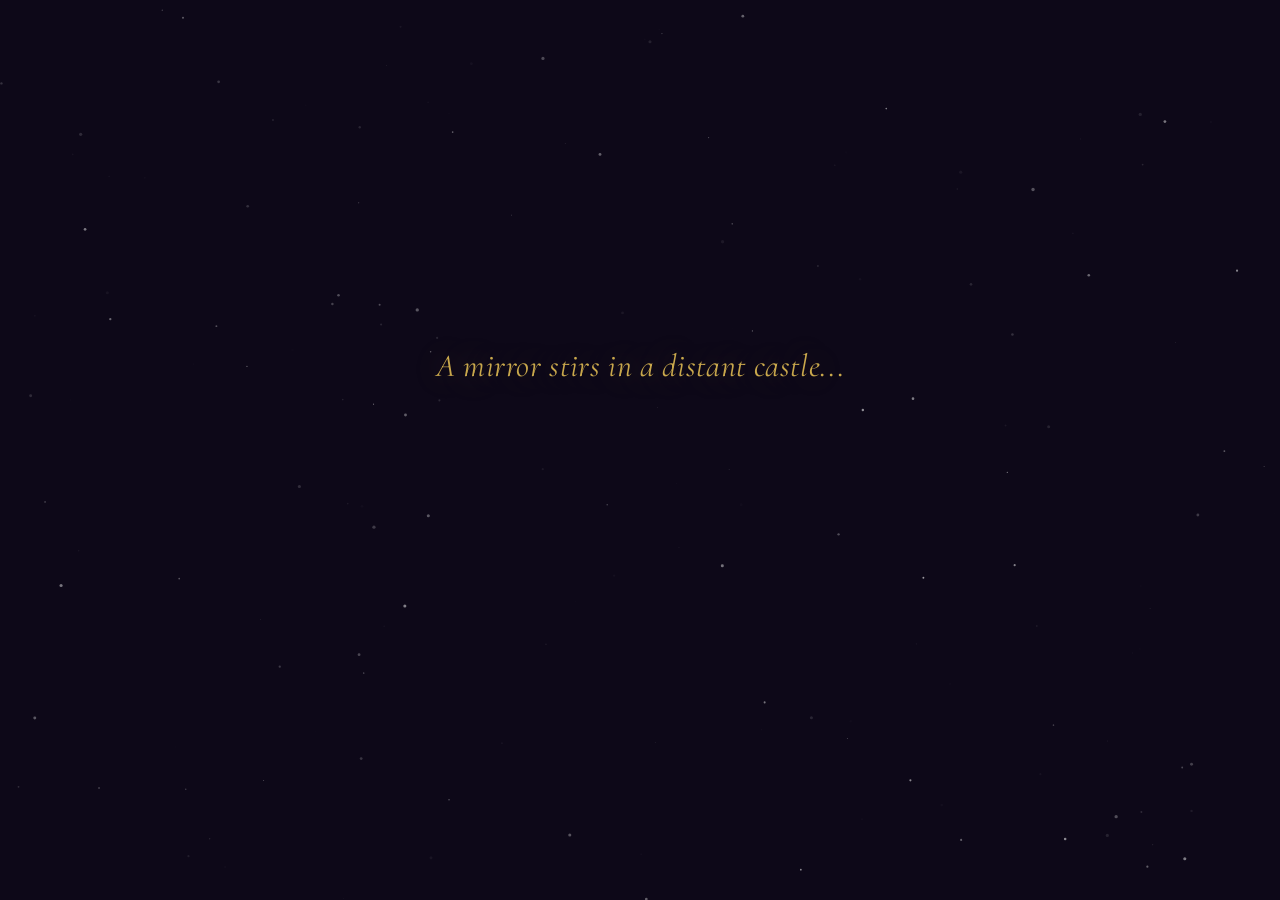
==== ceremony.html @ 2cd2592f "Add files via upload" ====
<!DOCTYPE html>
<html lang="en">
<head>
<meta charset="UTF-8">
<meta name="viewport" content="width=device-width, initial-scale=1.0, maximum-scale=1.0, user-scalable=no">
<meta name="apple-mobile-web-app-capable" content="yes">
<meta name="theme-color" content="#0D0818">
<link rel="manifest" href="manifest.json">
<title>The Royal Ceremony ✦ Princess Quiz</title>
<link href="https://fonts.googleapis.com/css2?family=Cinzel:wght@400;600;700;900&family=Cormorant+Garamond:ital,wght@0,300;0,400;0,600;1,300;1,400;1,600&family=Cormorant+Unicase:wght@300;400;600&family=Dancing+Script:wght@400;600;700&display=swap" rel="stylesheet">
<style>
*{margin:0;padding:0;box-sizing:border-box;-webkit-tap-highlight-color:transparent}
:root{--gold:#C9A84C;--gold-light:#F0D080;--gold-dim:#8B6914;--purple-deep:#0D0818;--cream:#F5EDD8;--cream-dim:#C8B99A}
html,body{width:100%;height:100%;overflow:hidden;background:var(--purple-deep);font-family:'Cormorant Garamond',serif;color:var(--cream)}
#starfield{position:fixed;inset:0;pointer-events:none;z-index:0}
#app{position:relative;width:100%;height:100%;z-index:1;overflow:hidden}
#intro{position:absolute;inset:0;display:flex;flex-direction:column;align-items:center;justify-content:center;padding:24px;z-index:5}
.intro-line{font-family:'Cormorant Garamond',serif;font-style:italic;font-size:clamp(20px,4.5vw,32px);color:var(--gold);text-align:center;line-height:1.5;max-width:600px;opacity:0;letter-spacing:0.02em;text-shadow:0 0 30px rgba(201,168,76,0.4);margin:8px 0}
.intro-line.visible{animation:lineFade 1.4s ease forwards}
@keyframes lineFade{from{opacity:0;transform:translateY(8px)}to{opacity:1;transform:translateY(0)}}
.intro-line.large{font-family:'Dancing Script',cursive;font-size:clamp(28px,6vw,44px);color:var(--gold-light);font-style:normal;margin-top:30px}
#intro-tap-hint{position:absolute;bottom:40px;left:50%;transform:translateX(-50%);font-family:'Cinzel',serif;font-size:11px;letter-spacing:0.3em;color:var(--gold-dim);text-transform:uppercase;opacity:0}
#intro-tap-hint.show{animation:tapPulse 2.5s ease-in-out infinite}
@keyframes tapPulse{0%,100%{opacity:0.4}50%{opacity:0.9}}
.scene{position:absolute;inset:0;display:flex;flex-direction:column;align-items:center;justify-content:center;padding:20px;opacity:0;pointer-events:none;transition:opacity 0.7s ease}
.scene.active{opacity:1;pointer-events:all}
.scene-title{font-family:'Cinzel',serif;font-size:clamp(10px,2vw,14px);color:var(--gold);letter-spacing:0.25em;text-transform:uppercase;margin-bottom:6px;text-align:center;opacity:0.7}
.scene-heading{font-family:'Cinzel',serif;font-size:clamp(20px,4.5vw,40px);color:var(--cream);text-align:center;line-height:1.2;margin-bottom:8px;text-shadow:0 0 40px rgba(201,168,76,0.5)}
.scene-sub{font-family:'Cormorant Garamond',serif;font-style:italic;font-size:clamp(13px,2.2vw,18px);color:var(--cream-dim);text-align:center;line-height:1.5;max-width:560px;margin-bottom:20px}
.gold-divider{width:120px;height:1px;background:linear-gradient(90deg,transparent,var(--gold),transparent);margin:10px auto}
.btn-royal{font-family:'Cinzel',serif;font-size:clamp(12px,1.8vw,15px);letter-spacing:0.15em;color:var(--purple-deep);background:linear-gradient(135deg,var(--gold-light),var(--gold),var(--gold-dim));border:none;padding:13px 32px;border-radius:2px;cursor:pointer;min-height:48px;min-width:160px;box-shadow:0 4px 20px rgba(201,168,76,0.4);transition:all 0.3s;text-transform:uppercase}
.btn-royal:hover{transform:translateY(-2px);box-shadow:0 8px 30px rgba(201,168,76,0.6)}
.btn-royal:disabled{opacity:0.35;pointer-events:none;cursor:default}
.orn-frame{border:1px solid var(--gold-dim);padding:28px 32px;background:rgba(13,8,24,0.65);backdrop-filter:blur(10px);position:relative;max-width:680px;width:100%}
.orn-frame::before,.orn-frame::after{content:'✦';position:absolute;color:var(--gold);font-size:18px;opacity:0.6}
.orn-frame::before{top:-10px;left:50%;transform:translateX(-50%)}
.orn-frame::after{bottom:-10px;left:50%;transform:translateX(-50%)}
.royal-seal{width:72px;height:72px;margin:0 auto 14px;border:2px solid var(--gold-dim);border-radius:50%;display:flex;align-items:center;justify-content:center;font-size:32px;background:radial-gradient(circle,rgba(201,168,76,0.15),transparent);animation:sealPulse 3s ease-in-out infinite}
@keyframes sealPulse{0%,100%{box-shadow:0 0 20px rgba(201,168,76,0.3)}50%{box-shadow:0 0 40px rgba(201,168,76,0.7)}}
#name-input{font-family:'Cormorant Unicase',serif;font-size:clamp(22px,4vw,34px);color:var(--gold-light);background:transparent;border:none;border-bottom:1px solid var(--gold-dim);text-align:center;width:100%;max-width:320px;padding:8px 0;outline:none;margin:16px auto;display:block}
.color-grid{display:grid;grid-template-columns:repeat(4,1fr);gap:14px;max-width:440px;width:100%;margin:0 auto 16px}
.color-swatch{aspect-ratio:1;border-radius:50%;cursor:pointer;border:3px solid transparent;transition:all 0.3s;display:flex;align-items:center;justify-content:center;min-height:54px}
.color-swatch::after{content:'✦';color:white;font-size:20px;opacity:0;transition:opacity 0.3s}
.color-swatch.selected{border-color:var(--gold-light);box-shadow:0 0 22px rgba(201,168,76,0.7)}
.color-swatch.selected::after{opacity:1}
.color-label{font-family:'Cormorant Garamond',serif;font-size:11px;color:var(--cream-dim);text-align:center;margin-top:4px}
.emblem-grid{display:grid;grid-template-columns:repeat(4,1fr);gap:8px;max-width:620px;width:100%;margin:0 auto 14px;overflow-y:auto;max-height:340px;padding-right:4px}
.emblem-grid::-webkit-scrollbar{width:3px}.emblem-grid::-webkit-scrollbar-thumb{background:var(--gold-dim)}
.emblem-card{border:1px solid rgba(139,105,20,0.4);background:rgba(0,0,0,0.3);border-radius:4px;padding:8px 6px;cursor:pointer;transition:all 0.25s;display:flex;flex-direction:column;align-items:center}
.emblem-card img{width:100%;max-height:78px;object-fit:contain}
.e-name{font-family:'Cinzel',serif;font-size:8.5px;letter-spacing:0.08em;color:var(--gold-dim);text-align:center;margin-top:4px;text-transform:uppercase}
.e-meaning{font-family:'Cormorant Garamond',serif;font-style:italic;font-size:8px;color:var(--cream-dim);text-align:center}
.emblem-card.selected{border-color:var(--gold);background:rgba(201,168,76,0.1);box-shadow:0 0 16px rgba(201,168,76,0.35)}
.motto-options{display:flex;flex-direction:column;gap:7px;max-width:520px;width:100%;margin:0 auto 14px}
.motto-btn{font-family:'Cormorant Garamond',serif;font-style:italic;font-size:clamp(13px,2.2vw,16px);color:var(--cream);background:rgba(255,255,255,0.03);border:1px solid rgba(139,105,20,0.5);padding:11px 18px;cursor:pointer;border-radius:2px;transition:all 0.25s;min-height:48px;text-align:left}
.motto-btn:hover,.motto-btn.selected{background:rgba(201,168,76,0.12);border-color:var(--gold);color:var(--gold-light)}
#motto-custom{font-family:'Dancing Script',cursive;font-size:18px;color:var(--gold-light);background:rgba(255,255,255,0.04);border:1px solid var(--gold-dim);padding:10px 14px;width:100%;max-width:520px;outline:none;border-radius:2px;margin-top:4px;display:none}

/* === BANNER (S5) — properly centered === */
.banner-stage{display:flex;justify-content:center;align-items:flex-start;width:100%;margin:0 auto}
.flag-pole{width:5px;height:480px;background:linear-gradient(180deg,var(--gold),var(--gold-dim));box-shadow:2px 0 6px rgba(0,0,0,0.4);flex-shrink:0;margin-top:20px}
.banner-wrap{position:relative;width:280px;height:417px;flex-shrink:0}
.banner-color-bg{position:absolute;inset:0;border-radius:2px}
.banner-gray-img{position:absolute;inset:0;width:100%;height:100%;object-fit:cover;mix-blend-mode:multiply;pointer-events:none}
.banner-top-img{position:absolute;inset:0;width:100%;height:100%;object-fit:cover;pointer-events:none}
/* Emblem: dropped DOWN to land in medallion ring (which sits at ~46% of banner height) */
.banner-emblem-img{position:absolute;top:46%;left:50%;transform:translate(-50%,-50%);width:30%;height:30%;object-fit:contain;pointer-events:none;filter:drop-shadow(0 2px 8px rgba(0,0,0,0.5));z-index:10}
/* MOTTO: deep burgundy (heraldic ink), bold Cinzel, centered on cream cloth */
.banner-motto-txt{position:absolute;top:8%;left:13%;right:13%;text-align:center;font-family:'Cinzel',serif;font-weight:700;font-size:clamp(9px,1.1vw,13px);letter-spacing:0.04em;color:#3a0a0a;text-shadow:0 1px 0 rgba(255,255,255,0.4);line-height:1.3;pointer-events:none;z-index:10;overflow:hidden;display:-webkit-box;-webkit-line-clamp:2;-webkit-box-orient:vertical}

#s6{padding:0;overflow:hidden}
.chamber-outer{position:relative;width:100%;height:100%;display:flex;flex-direction:column}
.chamber-header{display:flex;align-items:center;justify-content:space-between;padding:8px 16px;background:rgba(13,8,24,0.88);backdrop-filter:blur(6px);border-bottom:1px solid var(--gold-dim);z-index:20;flex-shrink:0;gap:8px}
.chamber-name{font-family:'Cinzel',serif;font-size:clamp(10px,1.8vw,14px);color:var(--gold);letter-spacing:0.15em;flex:1;text-align:center}
.ch-nav{font-family:'Cinzel',serif;font-size:10px;color:var(--gold-dim);background:transparent;border:1px solid var(--gold-dim);padding:5px 12px;cursor:pointer;border-radius:2px;min-height:32px;white-space:nowrap;transition:all 0.2s}
.ch-nav:hover{color:var(--gold);border-color:var(--gold)}
.ch-done{font-family:'Cinzel',serif;font-size:11px;font-weight:700;color:var(--purple-deep);background:linear-gradient(135deg,var(--gold-light),var(--gold));border:none;padding:6px 18px;cursor:pointer;border-radius:2px;min-height:32px;letter-spacing:0.1em;text-transform:uppercase}
.chamber-body{display:flex;flex:1;overflow:hidden;min-height:0}
.picker-panel{width:200px;min-width:180px;background:rgba(10,6,20,0.94);backdrop-filter:blur(8px);border-right:1px solid var(--gold-dim);display:flex;flex-direction:column;overflow:hidden;flex-shrink:0}
.picker-tabs{display:flex;border-bottom:1px solid var(--gold-dim);flex-shrink:0}
.picker-tab{flex:1;font-family:'Cinzel',serif;font-size:9px;letter-spacing:0.08em;color:var(--gold-dim);padding:10px 4px;text-align:center;cursor:pointer;border:none;background:transparent;text-transform:uppercase;transition:all 0.2s;border-bottom:2px solid transparent}
.picker-tab.active{color:var(--gold);border-bottom-color:var(--gold)}
.picker-scroll{flex:1;overflow-y:auto;padding:8px;display:flex;flex-direction:column;gap:6px}
.picker-scroll::-webkit-scrollbar{width:3px}.picker-scroll::-webkit-scrollbar-thumb{background:var(--gold-dim);border-radius:2px}
.adorn-thumb{width:100%;cursor:pointer;border:2px solid transparent;border-radius:3px;transition:all 0.2s;object-fit:contain;background:rgba(0,0,0,0.2);display:block}
.adorn-thumb:hover{border-color:rgba(201,168,76,0.4)}
.adorn-thumb.chosen{border-color:var(--gold);box-shadow:0 0 10px rgba(201,168,76,0.4);background:rgba(201,168,76,0.08)}
.scene-stage{flex:1;position:relative;overflow:hidden;min-width:0;background:#060310;display:flex;align-items:center;justify-content:center}
.chamber-frame{position:relative;aspect-ratio:1.792 / 1;width:100%;max-height:100%;max-width:100%}
.chamber-bg{position:absolute;inset:0;width:100%;height:100%;object-fit:cover;display:block}
.placed-items{position:absolute;inset:0;pointer-events:none}
.placed-item{position:absolute;object-fit:contain;cursor:grab;filter:drop-shadow(2px 6px 14px rgba(0,0,0,0.7));pointer-events:all;transition:transform 0.4s cubic-bezier(0.34,1.56,0.64,1)}
.placed-item.placing{animation:itemDrop 0.5s cubic-bezier(0.34,1.56,0.64,1) forwards}
@keyframes itemDrop{0%{transform:scale(0) rotate(-15deg);opacity:0}60%{transform:scale(1.15) rotate(5deg)}100%{transform:scale(1) rotate(0);opacity:1}}
.placed-item:active{cursor:grabbing}

/* === S7 CORONATION — centered using flex layout, no inline overrides === */
#s7{padding:20px}
.s7-content{display:flex;flex-direction:column;align-items:center;justify-content:center;width:100%;max-width:600px;margin:0 auto;text-align:center}
.mirror-frame{width:min(440px,90vw);border:3px solid var(--gold);background:rgba(13,8,24,0.75);padding:30px 28px;box-shadow:0 0 60px rgba(201,168,76,0.4);position:relative;margin:0 auto;text-align:center}
.mirror-frame::before{content:'✦ ✦ ✦';position:absolute;top:-14px;left:50%;transform:translateX(-50%);background:var(--purple-deep);padding:0 12px;font-size:12px;color:var(--gold);letter-spacing:8px}
.royal-title-display{font-family:'Cinzel',serif;font-weight:700;font-size:clamp(15px,2.8vw,22px);color:var(--gold-light);line-height:1.7;text-shadow:0 0 20px rgba(201,168,76,0.6);margin:14px auto;text-align:center}
.mirror-voice{font-family:'Cormorant Garamond',serif;font-style:italic;font-size:clamp(13px,2.2vw,17px);color:var(--cream-dim);line-height:1.6;text-align:center}
.s7-button-wrap{display:flex;justify-content:center;width:100%;margin-top:24px}

.quiz-herald{font-family:'Cinzel',serif;font-size:clamp(16px,3.5vw,32px);color:var(--cream);text-align:center;animation:heralPulse 2s ease-in-out infinite}
@keyframes heralPulse{0%,100%{opacity:0.8}50%{opacity:1;text-shadow:0 0 30px rgba(201,168,76,0.8)}}
.progress-dots{position:fixed;bottom:14px;left:50%;transform:translateX(-50%);display:flex;gap:8px;z-index:100}
.pdot{width:6px;height:6px;border-radius:50%;background:rgba(201,168,76,0.15);border:1px solid var(--gold-dim);transition:all 0.3s}
.pdot.done{background:var(--gold-dim)}.pdot.active{background:var(--gold);box-shadow:0 0 8px rgba(201,168,76,0.6);transform:scale(1.4)}
@keyframes sparkleFloat{0%{opacity:0;transform:translateY(0) scale(0)}20%{opacity:1;transform:translateY(-10px) scale(1)}100%{opacity:0;transform:translateY(-60px) scale(0.5)}}
.sparkle{position:fixed;pointer-events:none;z-index:999;animation:sparkleFloat 1.2s ease forwards;font-size:16px}
@media(max-width:600px){.picker-panel{width:150px;min-width:130px}.emblem-grid{grid-template-columns:repeat(3,1fr)}}
</style>
</head>
<body>
<canvas id="starfield"></canvas>
<div id="app">
<div class="progress-dots" id="pdots"></div>
<div id="intro">
  <div class="intro-line" id="intro-line-1">A mirror stirs in a distant castle...</div>
  <div class="intro-line" id="intro-line-2">It has been waiting for someone.</div>
  <div class="intro-line large" id="intro-line-3">Tell it thy name.</div>
  <div id="intro-tap-hint">✦ Tap to begin ✦</div>
</div>
<div class="scene" id="s1">
  <div class="orn-frame" style="text-align:center;max-width:500px">
    <div class="scene-title">Scene the First</div>
    <div class="royal-seal">📜</div>
    <div class="scene-heading">A Royal Summons</div>
    <div class="gold-divider"></div>
    <div class="scene-sub">Hear ye, hear ye! A princess of great destiny hath been summoned to these royal halls. What is thy name, noble one?</div>
    <input type="text" id="name-input" placeholder="Thy Name" value="Guapa" autocomplete="off" spellcheck="false">
    <div style="margin-top:22px"><button class="btn-royal" onclick="goTo(2)">I Answer the Summons</button></div>
  </div>
</div>
<div class="scene" id="s2">
  <div class="orn-frame" style="max-width:540px">
    <div class="scene-title" style="text-align:center">Scene the Second</div>
    <div class="scene-heading">Choose Thy Royal Colors</div>
    <div class="gold-divider"></div>
    <div class="scene-sub">Every royal house bears its colors with pride. Choose two jewel tones that shall adorn thy kingdom.</div>
    <div class="color-grid">
      <div><div class="color-swatch" data-color="#9B59B6" data-name="Amethyst" style="background:#9B59B6" onclick="pickColor(this)"></div><div class="color-label">Amethyst</div></div>
      <div><div class="color-swatch" data-color="#2980B9" data-name="Sapphire" style="background:#2980B9" onclick="pickColor(this)"></div><div class="color-label">Sapphire</div></div>
      <div><div class="color-swatch" data-color="#C0392B" data-name="Ruby" style="background:#C0392B" onclick="pickColor(this)"></div><div class="color-label">Ruby</div></div>
      <div><div class="color-swatch" data-color="#27AE60" data-name="Emerald" style="background:#27AE60" onclick="pickColor(this)"></div><div class="color-label">Emerald</div></div>
      <div><div class="color-swatch" data-color="#E67E22" data-name="Topaz" style="background:#E67E22" onclick="pickColor(this)"></div><div class="color-label">Topaz</div></div>
      <div><div class="color-swatch" data-color="#E91E63" data-name="Rose" style="background:#E91E63" onclick="pickColor(this)"></div><div class="color-label">Rose</div></div>
      <div><div class="color-swatch" data-color="#00BCD4" data-name="Aquamarine" style="background:#00BCD4" onclick="pickColor(this)"></div><div class="color-label">Aquamarine</div></div>
      <div><div class="color-swatch" data-color="#F9A825" data-name="Sunstone" style="background:#F9A825" onclick="pickColor(this)"></div><div class="color-label">Sunstone</div></div>
    </div>
    <div id="color-status" style="font-family:'Cormorant Garamond',serif;font-style:italic;font-size:14px;color:var(--gold);text-align:center;min-height:20px;margin-bottom:14px"></div>
    <div style="text-align:center"><button class="btn-royal" id="color-btn" onclick="goTo(3)" disabled>These Are My Colors</button></div>
  </div>
</div>
<div class="scene" id="s3">
  <div style="max-width:660px;width:100%;text-align:center">
    <div class="scene-title">Scene the Third</div>
    <div class="scene-heading">Choose Thy Royal Symbol</div>
    <div class="gold-divider" style="margin-bottom:10px"></div>
    <div class="scene-sub" style="margin-bottom:10px">What emblem shall represent thy house?</div>
    <div class="emblem-grid" id="emblem-grid"></div>
    <div id="emblem-chosen" style="font-family:'Cormorant Garamond',serif;font-style:italic;font-size:15px;color:var(--gold);min-height:20px;margin-bottom:10px"></div>
    <button class="btn-royal" id="emblem-btn" onclick="goTo(4)" disabled>This Is My Symbol</button>
  </div>
</div>
<div class="scene" id="s4">
  <div class="orn-frame" style="max-width:580px">
    <div class="scene-title" style="text-align:center">Scene the Fourth</div>
    <div class="scene-heading">Choose Thy Royal Motto</div>
    <div class="gold-divider"></div>
    <div class="scene-sub">What words shall thy kingdom live by?</div>
    <div class="motto-options">
      <button class="motto-btn" onclick="pickMotto(this,'Courage above all, kindness within')">"Courage above all, kindness within"</button>
      <button class="motto-btn" onclick="pickMotto(this,'By grace and wonder shall we prevail')">"By grace and wonder shall we prevail"</button>
      <button class="motto-btn" onclick="pickMotto(this,'Light in the darkness, hope in the storm')">"Light in the darkness, hope in the storm"</button>
      <button class="motto-btn" onclick="pickMotto(this,'In love and truth our kingdom endures')">"In love and truth our kingdom endures"</button>
      <button class="motto-btn" onclick="pickMotto(this,'Adventurous of heart, fierce of spirit')">"Adventurous of heart, fierce of spirit"</button>
      <button class="motto-btn" onclick="pickMotto(this,'custom')">✍ Write mine own motto...</button>
    </div>
    <input type="text" id="motto-custom" placeholder="Write thy motto here..." oninput="customMottoTyped(this)">
    <div style="text-align:center;margin-top:14px"><button class="btn-royal" id="motto-btn" onclick="goTo(5)" disabled>This Is My Motto</button></div>
  </div>
</div>
<div class="scene" id="s5">
  <div style="text-align:center;width:100%;max-width:680px;margin:0 auto">
    <div class="scene-title">Scene the Fifth</div>
    <div class="scene-heading">Behold! The Royal Banner</div>
    <div class="gold-divider"></div>
    <div class="scene-sub" id="flag-herald" style="margin-bottom:12px"></div>
    <div class="banner-stage">
      <div class="flag-pole"></div>
      <div class="banner-wrap" id="banner-wrap">
        <div class="banner-color-bg" id="banner-color-bg"></div>
        <img class="banner-gray-img" src="assets/banner/banner-grayscale.png" alt="">
        <img class="banner-top-img" src="assets/banner/banner-skeleton.png" alt="">
        <img class="banner-emblem-img" id="banner-emblem-img" src="" alt="">
        <div class="banner-motto-txt" id="banner-motto-txt"></div>
      </div>
    </div>
    <div style="margin-top:20px"><button class="btn-royal" onclick="goTo(6)">Proceed to My Royal Chamber</button></div>
  </div>
</div>
<div class="scene" id="s6">
  <div class="chamber-outer">
    <div class="chamber-header">
      <button class="ch-nav" onclick="prevChamber()">◂ Prev</button>
      <span class="chamber-name" id="chamber-name-disp"></span>
      <button class="ch-nav" onclick="nextChamber()">Next ▸</button>
      <button class="ch-done" onclick="goTo(7)">Done ✦</button>
    </div>
    <div class="chamber-body">
      <div class="picker-panel">
        <div class="picker-tabs">
          <button class="picker-tab active" id="tab-dress" onclick="switchTab('dress')">Dress</button>
          <button class="picker-tab" id="tab-tiara" onclick="switchTab('tiara')">Tiara</button>
          <button class="picker-tab" id="tab-shoes" onclick="switchTab('shoes')">Shoes</button>
        </div>
        <div class="picker-scroll" id="picker-scroll"></div>
      </div>
      <div class="scene-stage">
        <div class="chamber-frame" id="chamber-frame">
          <img class="chamber-bg" id="chamber-bg" src="" alt="">
          <div class="placed-items" id="placed-items"></div>
        </div>
      </div>
    </div>
  </div>
</div>
<div class="scene" id="s7">
  <div class="s7-content">
    <div class="scene-title">Scene the Seventh</div>
    <div class="scene-heading">The Royal Mirror Speaks</div>
    <div class="gold-divider"></div>
    <div class="mirror-frame">
      <div class="mirror-voice">Gaze upon thyself, noble one. The mirror reveals what hath always been true:</div>
      <div class="gold-divider"></div>
      <div class="royal-title-display" id="full-title-display"></div>
      <div class="gold-divider"></div>
      <div class="mirror-voice" id="coronation-voice"></div>
    </div>
    <div class="s7-button-wrap"><button class="btn-royal" onclick="goTo(8)">I Accept My Crown</button></div>
  </div>
</div>
<div class="scene" id="s8">
  <div style="text-align:center;max-width:560px;margin:0 auto">
    <div class="scene-title">Scene the Eighth</div>
    <div class="gold-divider"></div>
    <div class="scene-heading" style="font-size:clamp(16px,3.5vw,28px);margin-bottom:14px" id="s8-name"></div>
    <div class="scene-sub">Thou hast been crowned. Thy chamber adorned. Thy colors and symbol chosen. There is but one question that remains...</div>
    <div class="quiz-herald" style="margin:20px 0">✦ What kind of princess art thou? ✦</div>
    <div class="gold-divider"></div>
    <div style="margin-top:24px;display:flex;justify-content:center"><button class="btn-royal" onclick="finishCeremony()">Begin the Quiz</button></div>
  </div>
</div>
</div>
<script>
const EMBLEMS=[{name:'The Swan',meaning:'Grace & Nobility',src:'assets/emblems/swan.png'},{name:'The Dove',meaning:'Peace & Kindness',src:'assets/emblems/dove.png'},{name:'The Moon',meaning:'Mystery & Dreams',src:'assets/emblems/moon.png'},{name:'The Key',meaning:'Wisdom & Secrets',src:'assets/emblems/key.png'},{name:'The Harp',meaning:'Music & Joy',src:'assets/emblems/harp.png'},{name:'The Star',meaning:'Light & Guidance',src:'assets/emblems/star.png'},{name:'The Flame',meaning:'Courage & Passion',src:'assets/emblems/flame.png'},{name:'The Leaf',meaning:'Nature & Growth',src:'assets/emblems/leaf.png'},{name:'The Crown',meaning:'Power & Honor',src:'assets/emblems/crown.png'},{name:'The Wave',meaning:'Adventure & Flow',src:'assets/emblems/wave.png'},{name:'The Rose',meaning:'Beauty & Love',src:'assets/emblems/rose.png'}];
const CHAMBERS=[{name:'The Lavender Garden',src:'assets/chambers/lavender-garden.jpg'},{name:"The Scholar's Library",src:'assets/chambers/scholars-library.jpg'},{name:'The Rose Gold Palace',src:'assets/chambers/rose-gold-palace.jpg'},{name:'The Ice Palace',src:'assets/chambers/ice-palace.jpg'},{name:'The Twilight Chamber',src:'assets/chambers/twilight-chamber.jpg'},{name:'The Coastal Chamber',src:'assets/chambers/coastal-chamber.jpg'},{name:'The Ocean Palace',src:'assets/chambers/ocean-palace.jpg'},{name:'The Stargazer Chamber',src:'assets/chambers/stargazer-chamber.jpg'}];
const DRESSES=Array.from({length:9},(_,i)=>({src:`assets/dresses/dress-${String(i+1).padStart(2,'0')}.png`}));
const TIARAS=Array.from({length:14},(_,i)=>({src:`assets/tiaras/tiara-${String(i+1).padStart(2,'0')}.png`}));
const SHOES=Array.from({length:12},(_,i)=>({src:`assets/shoes/shoes-${String(i+1).padStart(2,'0')}.png`}));

// CALIBRATED ZONES: dress bigger and on form, tiara nudged to pillow
const ZONES={
  dress:{left:'70.6%',top:'45.6%',width:'28%'},
  tiara:{left:'88.9%',top:'60.3%',width:'7%'},
  shoes:{left:'48%',bottom:'8%',width:'13%'}
};

const state={name:'Guapa',colors:[],colorNames:[],emblem:null,emblemName:'',motto:'',chamberIdx:0,currentTab:'dress',placed:{dress:null,tiara:null,shoes:null}};

(function(){const c=document.getElementById('starfield'),ctx=c.getContext('2d');let stars=[];function resize(){c.width=innerWidth;c.height=innerHeight;stars=[];for(let i=0;i<180;i++)stars.push({x:Math.random()*innerWidth,y:Math.random()*innerHeight,r:Math.random()*1.4+0.3,speed:Math.random()*0.25+0.05,opacity:Math.random()*0.55+0.1,phase:Math.random()*Math.PI*2});}function draw(){ctx.clearRect(0,0,c.width,c.height);const t=Date.now()/1000;stars.forEach(s=>{const op=s.opacity*(0.5+0.5*Math.sin(t*s.speed*4+s.phase));ctx.beginPath();ctx.arc(s.x,s.y,s.r,0,Math.PI*2);ctx.fillStyle=`rgba(255,255,255,${op})`;ctx.fill();});requestAnimationFrame(draw);}window.addEventListener('resize',resize);resize();draw();})();

function sparkleAt(x,y){for(let i=0;i<5;i++){const s=document.createElement('div');s.className='sparkle';s.textContent=['✦','✧','⋆','★','✴'][Math.floor(Math.random()*5)];s.style.left=(x+Math.random()*60-30)+'px';s.style.top=(y+Math.random()*60-30)+'px';s.style.color=['#C9A84C','#F0D080','#fff','#E8D5A3'][Math.floor(Math.random()*4)];s.style.animationDelay=(Math.random()*0.3)+'s';document.body.appendChild(s);setTimeout(()=>s.remove(),1500);}}

let introDone=false;
function runIntro(){setTimeout(()=>document.getElementById('intro-line-1').classList.add('visible'),800);setTimeout(()=>document.getElementById('intro-line-2').classList.add('visible'),3400);setTimeout(()=>document.getElementById('intro-line-3').classList.add('visible'),6200);setTimeout(()=>document.getElementById('intro-tap-hint').classList.add('show'),8400);}
function dismissIntro(){if(introDone)return;introDone=true;const intro=document.getElementById('intro');intro.style.transition='opacity 0.8s ease';intro.style.opacity='0';setTimeout(()=>{intro.style.display='none';document.getElementById('s1').classList.add('active');renderDots(1);},800);}
document.getElementById('intro').addEventListener('click',dismissIntro);
runIntro();

function renderDots(n){const el=document.getElementById('pdots');el.innerHTML='';for(let i=1;i<=8;i++){const d=document.createElement('div');d.className='pdot'+(i<n?' done':i===n?' active':'');el.appendChild(d);}}

let cur=1;
function goTo(n){document.getElementById('s'+cur).classList.remove('active');cur=n;document.getElementById('s'+n).classList.add('active');renderDots(n);if(n===5)buildBanner();if(n===6)initChamber();if(n===7)buildCoronation();if(n===8)buildTransition();sparkleAt(innerWidth/2,innerHeight/2);}

document.getElementById('name-input').addEventListener('input',function(){state.name=this.value||'Princess';});

function pickColor(el){const color=el.dataset.color,name=el.dataset.name;if(el.classList.contains('selected')){el.classList.remove('selected');state.colors=state.colors.filter(c=>c!==color);state.colorNames=state.colorNames.filter(n=>n!==name);}else{if(state.colors.length>=2)return;el.classList.add('selected');state.colors.push(color);state.colorNames.push(name);}const btn=document.getElementById('color-btn'),status=document.getElementById('color-status');if(state.colors.length===2){btn.disabled=false;status.textContent='✦ '+state.colorNames[0]+' & '+state.colorNames[1]+' ✦';}else if(state.colors.length===1){btn.disabled=true;status.textContent='Choose one more color';}else{btn.disabled=true;status.textContent='';}}

(function(){const grid=document.getElementById('emblem-grid');EMBLEMS.forEach((e,i)=>{const card=document.createElement('div');card.className='emblem-card';card.innerHTML='<img src="'+e.src+'" alt="'+e.name+'" loading="lazy"><div class="e-name">'+e.name+'</div><div class="e-meaning">'+e.meaning+'</div>';card.addEventListener('click',()=>{document.querySelectorAll('.emblem-card').forEach(c=>c.classList.remove('selected'));card.classList.add('selected');state.emblem=EMBLEMS[i];state.emblemName=EMBLEMS[i].name;document.getElementById('emblem-chosen').textContent='✦ '+EMBLEMS[i].name+' — '+EMBLEMS[i].meaning+' ✦';document.getElementById('emblem-btn').disabled=false;});grid.appendChild(card);});})();

function pickMotto(el,val){document.querySelectorAll('.motto-btn').forEach(b=>b.classList.remove('selected'));el.classList.add('selected');const custom=document.getElementById('motto-custom');if(val==='custom'){custom.style.display='block';state.motto=custom.value||'';custom.focus();}else{custom.style.display='none';state.motto=val;document.getElementById('motto-btn').disabled=false;}}
function customMottoTyped(el){state.motto=el.value;document.getElementById('motto-btn').disabled=el.value.trim().length<3;}

function buildBanner(){const c1=state.colors[0]||'#9B59B6',c2=state.colors[1]||'#2980B9';document.getElementById('banner-color-bg').style.background=`linear-gradient(180deg,${c1} 0%,${c1} 52%,${c2} 52%,${c2} 100%)`;if(state.emblem)document.getElementById('banner-emblem-img').src=state.emblem.src;document.getElementById('banner-motto-txt').textContent=state.motto.replace(/['"]/g,'').substring(0,60);document.getElementById('flag-herald').textContent='Behold the banner of the House of '+state.name+'! The colors of '+(state.colorNames.join(' and '))+', bearing '+state.emblemName+'.';}

function initChamber(){loadChamber(state.chamberIdx);switchTab('dress');renderPlacedItems();}
function loadChamber(idx){state.chamberIdx=(idx+CHAMBERS.length)%CHAMBERS.length;document.getElementById('chamber-bg').src=CHAMBERS[state.chamberIdx].src;document.getElementById('chamber-name-disp').textContent=CHAMBERS[state.chamberIdx].name;}
function prevChamber(){loadChamber(state.chamberIdx-1);renderPlacedItems();}
function nextChamber(){loadChamber(state.chamberIdx+1);renderPlacedItems();}

function switchTab(tab){state.currentTab=tab;document.querySelectorAll('.picker-tab').forEach(t=>t.classList.remove('active'));document.getElementById('tab-'+tab).classList.add('active');const scroll=document.getElementById('picker-scroll');scroll.innerHTML='';const items=tab==='dress'?DRESSES:tab==='tiara'?TIARAS:SHOES;items.forEach((item,i)=>{const img=document.createElement('img');img.src=item.src;img.loading='lazy';img.className='adorn-thumb'+(state.placed[tab]===i?' chosen':'');img.addEventListener('click',()=>placeItem(tab,i,img));scroll.appendChild(img);});}

function placeItem(tab,idx,thumbEl){document.querySelectorAll('#picker-scroll .adorn-thumb').forEach(t=>t.classList.remove('chosen'));thumbEl.classList.add('chosen');state.placed[tab]=idx;renderPlacedItem(tab,true);}

function renderPlacedItems(){['dress','tiara','shoes'].forEach(tab=>{if(state.placed[tab]!==null)renderPlacedItem(tab,false);});}

function renderPlacedItem(tab,animate){const idx=state.placed[tab];if(idx===null)return;const existing=document.getElementById('placed-'+tab);if(existing)existing.remove();const items=tab==='dress'?DRESSES:tab==='tiara'?TIARAS:SHOES;const img=document.createElement('img');img.id='placed-'+tab;img.className='placed-item'+(animate?' placing':'');img.src=items[idx].src;const zone=ZONES[tab];Object.assign(img.style,{position:'absolute',objectFit:'contain',width:zone.width,left:zone.left||'auto',top:zone.top||'auto',bottom:zone.bottom||'auto',right:zone.right||'auto'});img.style.zIndex=tab==='tiara'?15:tab==='dress'?10:8;makeDraggable(img);document.getElementById('placed-items').appendChild(img);if(animate){setTimeout(()=>{const r=img.getBoundingClientRect();sparkleAt(r.left+r.width/2,r.top+r.height/2);},100);}}

function makeDraggable(el){let drag=false,ox=0,oy=0;function start(cx,cy){drag=true;el.classList.remove('placing');const r=el.getBoundingClientRect(),pr=el.offsetParent.getBoundingClientRect();const L=r.left-pr.left,T=r.top-pr.top;el.style.left=L+'px';el.style.top=T+'px';el.style.right='auto';el.style.bottom='auto';ox=cx-L;oy=cy-T;}el.addEventListener('mousedown',e=>{start(e.clientX,e.clientY);e.preventDefault();});el.addEventListener('touchstart',e=>{start(e.touches[0].clientX,e.touches[0].clientY);e.preventDefault();},{passive:false});document.addEventListener('mousemove',e=>{if(drag){el.style.left=(e.clientX-ox)+'px';el.style.top=(e.clientY-oy)+'px';}});document.addEventListener('touchmove',e=>{if(drag){el.style.left=(e.touches[0].clientX-ox)+'px';el.style.top=(e.touches[0].clientY-oy)+'px';}},{passive:false});document.addEventListener('mouseup',()=>drag=false);document.addEventListener('touchend',()=>drag=false);}

function buildCoronation(){const n=state.name||'Guapa',c=state.colorNames.length?state.colorNames.join(' and '):'Royal';document.getElementById('full-title-display').innerHTML='Her Royal Highness<br>'+n+'<br>Princess of the '+c+' Realm<br>Bearer of '+(state.emblemName||'the Royal Seal');document.getElementById('coronation-voice').innerHTML='"Thou hast chosen thy colors, thy symbol, and thy words. Thy chamber awaiteth. The realm is thine, Princess '+n+'. Go forth — let the mirror reveal thy true nature."';}
function buildTransition(){document.getElementById('s8-name').textContent='Princess '+(state.name||'Guapa')+' of the Royal Realm';}

function finishCeremony(){const ceremony={name:state.name,colors:state.colors,colorNames:state.colorNames,emblem:state.emblem?{name:state.emblem.name,meaning:state.emblem.meaning,src:state.emblem.src}:null,emblemName:state.emblemName,motto:state.motto,chamberIdx:state.chamberIdx,placed:state.placed};localStorage.setItem('royalCeremony',JSON.stringify(ceremony));window.location.href='quiz.html';}

if('serviceWorker' in navigator){window.addEventListener('load',()=>{navigator.serviceWorker.register('service-worker.js').catch(e=>console.log(e));});}
</script>
</body>
</html>
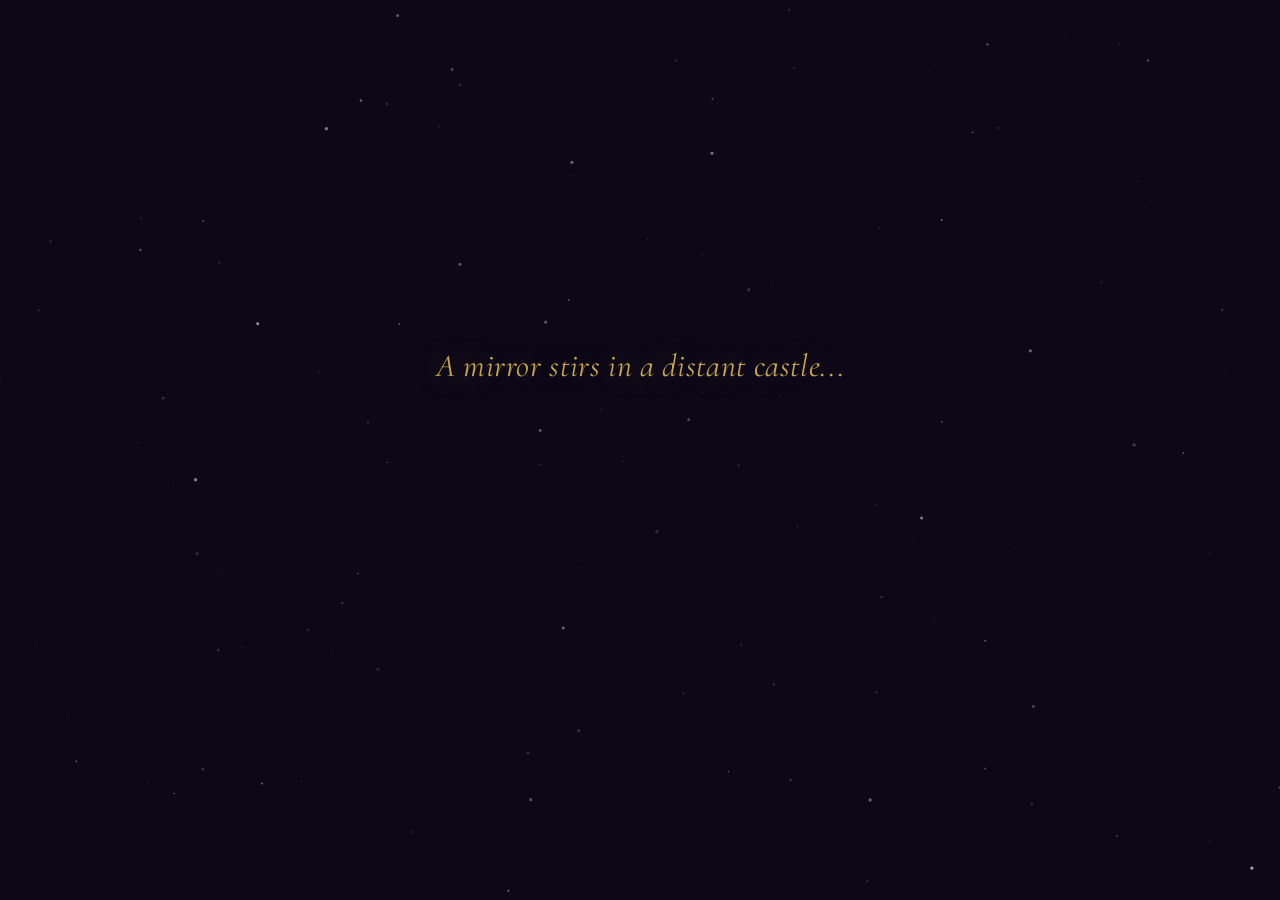
==== commit d449386f: "Add files via upload" ====
--- a/ceremony.html
+++ b/ceremony.html
@@ -302,7 +302,7 @@
 function prevChamber(){loadChamber(state.chamberIdx-1);renderPlacedItems();}
 function nextChamber(){loadChamber(state.chamberIdx+1);renderPlacedItems();}
 
-function switchTab(tab){state.currentTab=tab;document.querySelectorAll('.picker-tab').forEach(t=>t.classList.remove('active'));document.getElementById('tab-'+tab).classList.add('active');const scroll=document.getElementById('picker-scroll');scroll.innerHTML='';const items=tab==='dress'?DRESSES:tab==='tiara'?TIARAS:SHOES;items.forEach((item,i)=>{const img=document.createElement('img');img.src=item.src;img.loading='lazy';img.className='adorn-thumb'+(state.placed[tab]===i?' chosen':'');img.addEventListener('click',()=>placeItem(tab,i,img));scroll.appendChild(img);});}
+function switchTab(tab){state.currentTab=tab;document.querySelectorAll('.picker-tab').forEach(t=>t.classList.remove('active'));document.getElementById('tab-'+tab).classList.add('active');const scroll=document.getElementById('picker-scroll');while(scroll.firstChild)scroll.removeChild(scroll.firstChild);const items=tab==='dress'?DRESSES:tab==='tiara'?TIARAS:SHOES;items.forEach((item,i)=>{const img=document.createElement('img');img.src=item.src;img.loading='lazy';img.className='adorn-thumb'+(state.placed[tab]===i?' chosen':'');img.addEventListener('click',()=>placeItem(tab,i,img));scroll.appendChild(img);});}
 
 function placeItem(tab,idx,thumbEl){document.querySelectorAll('#picker-scroll .adorn-thumb').forEach(t=>t.classList.remove('chosen'));thumbEl.classList.add('chosen');state.placed[tab]=idx;renderPlacedItem(tab,true);}
 
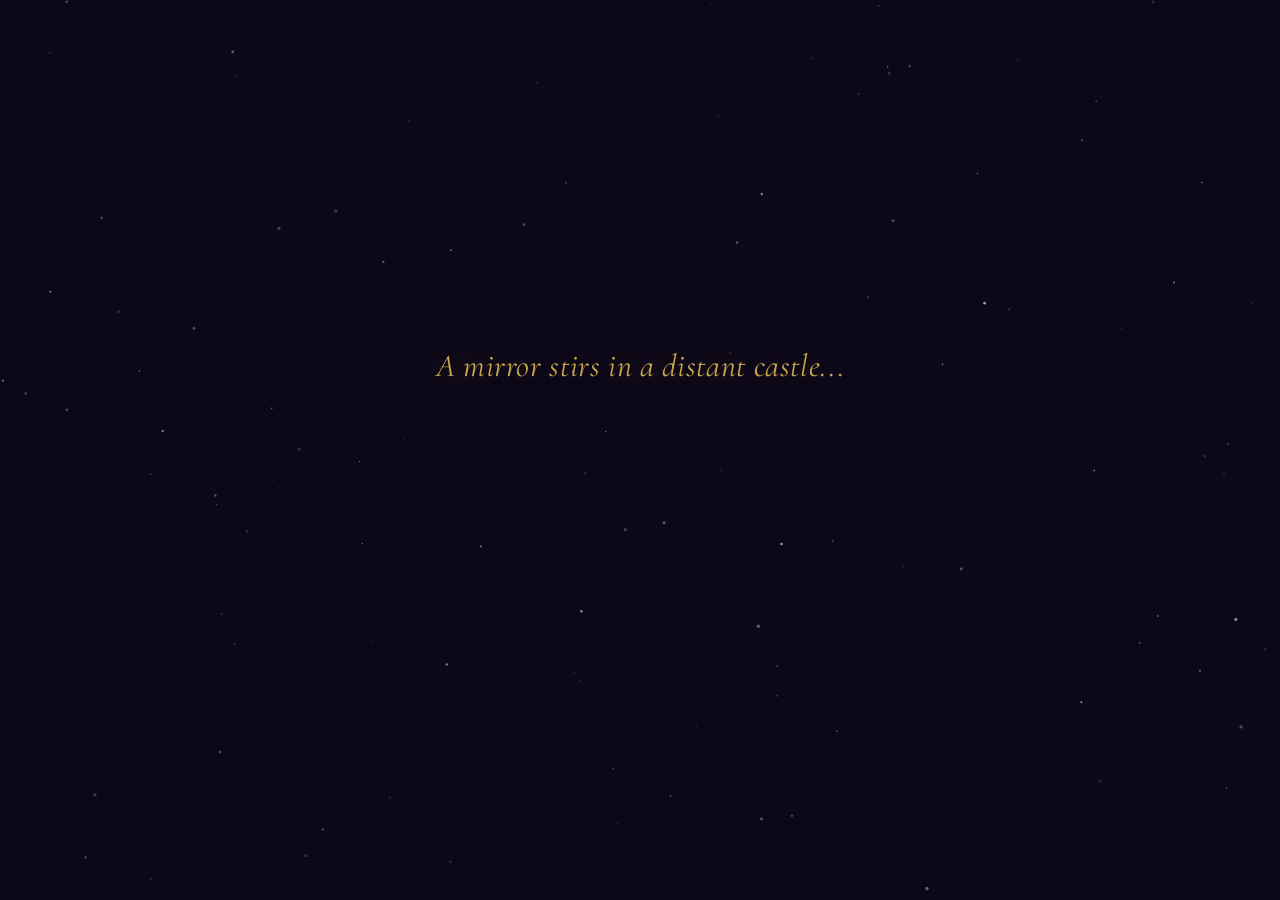
==== commit 890b4fce: "Add files via upload" ====
--- a/ceremony.html
+++ b/ceremony.html
@@ -258,8 +258,8 @@
 <script>
 const EMBLEMS=[{name:'The Swan',meaning:'Grace & Nobility',src:'assets/emblems/swan.png'},{name:'The Dove',meaning:'Peace & Kindness',src:'assets/emblems/dove.png'},{name:'The Moon',meaning:'Mystery & Dreams',src:'assets/emblems/moon.png'},{name:'The Key',meaning:'Wisdom & Secrets',src:'assets/emblems/key.png'},{name:'The Harp',meaning:'Music & Joy',src:'assets/emblems/harp.png'},{name:'The Star',meaning:'Light & Guidance',src:'assets/emblems/star.png'},{name:'The Flame',meaning:'Courage & Passion',src:'assets/emblems/flame.png'},{name:'The Leaf',meaning:'Nature & Growth',src:'assets/emblems/leaf.png'},{name:'The Crown',meaning:'Power & Honor',src:'assets/emblems/crown.png'},{name:'The Wave',meaning:'Adventure & Flow',src:'assets/emblems/wave.png'},{name:'The Rose',meaning:'Beauty & Love',src:'assets/emblems/rose.png'}];
 const CHAMBERS=[{name:'The Lavender Garden',src:'assets/chambers/lavender-garden.jpg'},{name:"The Scholar's Library",src:'assets/chambers/scholars-library.jpg'},{name:'The Rose Gold Palace',src:'assets/chambers/rose-gold-palace.jpg'},{name:'The Ice Palace',src:'assets/chambers/ice-palace.jpg'},{name:'The Twilight Chamber',src:'assets/chambers/twilight-chamber.jpg'},{name:'The Coastal Chamber',src:'assets/chambers/coastal-chamber.jpg'},{name:'The Ocean Palace',src:'assets/chambers/ocean-palace.jpg'},{name:'The Stargazer Chamber',src:'assets/chambers/stargazer-chamber.jpg'}];
-const DRESSES=Array.from({length:9},(_,i)=>({src:`assets/dresses/dress-${String(i+1).padStart(2,'0')}.png`}));
-const TIARAS=Array.from({length:14},(_,i)=>({src:`assets/tiaras/tiara-${String(i+1).padStart(2,'0')}.png`}));
+const DRESSES=Array.from({length:11},(_,i)=>({src:`assets/dresses/dress-${String(i+1).padStart(2,'0')}.png`}));
+const TIARAS=Array.from({length:12},(_,i)=>({src:`assets/tiaras/tiara-${String(i+1).padStart(2,'0')}.png`}));
 const SHOES=Array.from({length:12},(_,i)=>({src:`assets/shoes/shoes-${String(i+1).padStart(2,'0')}.png`}));
 
 // CALIBRATED ZONES: dress bigger and on form, tiara nudged to pillow
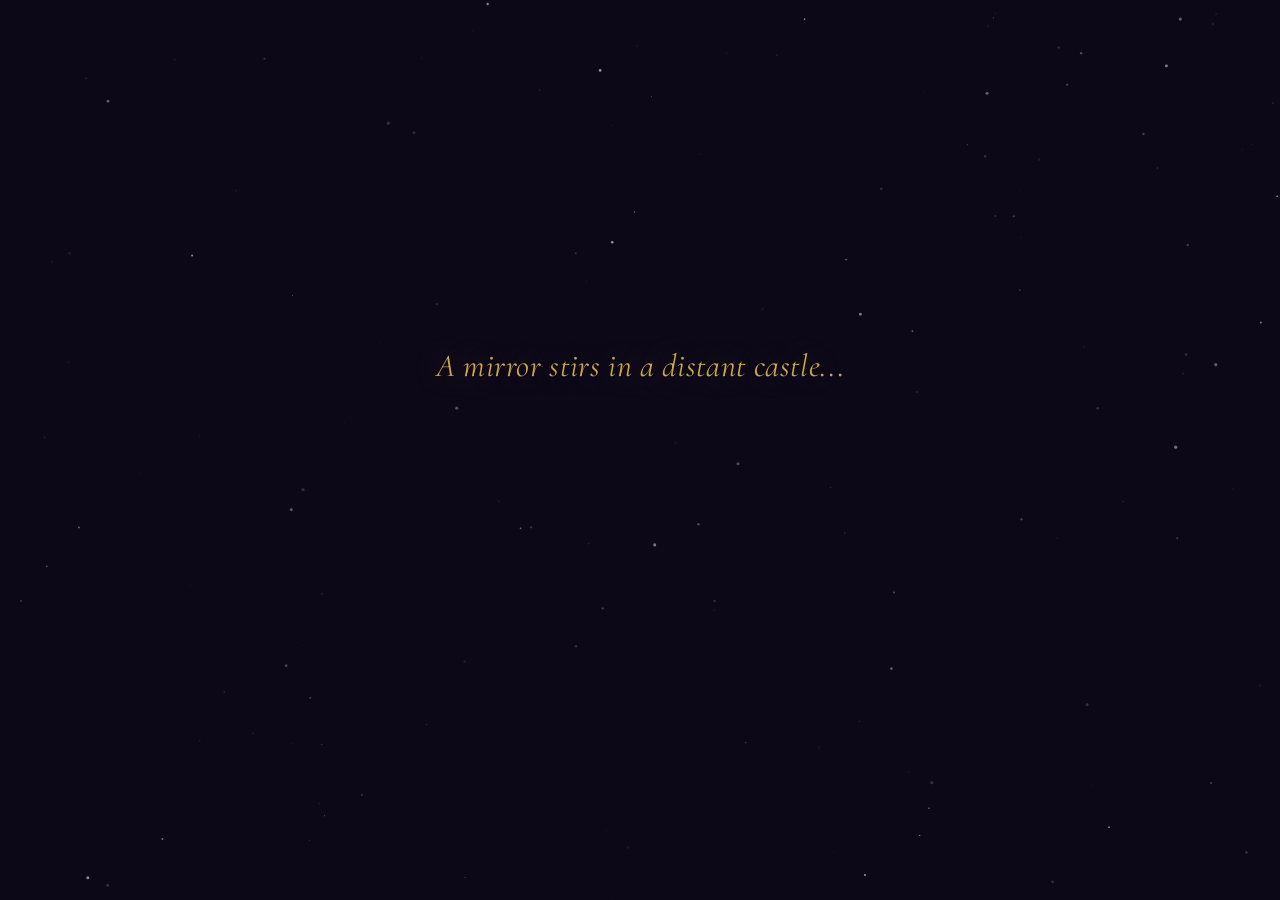
==== commit 51378890: "Add files via upload" ====
--- a/ceremony.html
+++ b/ceremony.html
@@ -258,9 +258,159 @@
 <script>
 const EMBLEMS=[{name:'The Swan',meaning:'Grace & Nobility',src:'assets/emblems/swan.png'},{name:'The Dove',meaning:'Peace & Kindness',src:'assets/emblems/dove.png'},{name:'The Moon',meaning:'Mystery & Dreams',src:'assets/emblems/moon.png'},{name:'The Key',meaning:'Wisdom & Secrets',src:'assets/emblems/key.png'},{name:'The Harp',meaning:'Music & Joy',src:'assets/emblems/harp.png'},{name:'The Star',meaning:'Light & Guidance',src:'assets/emblems/star.png'},{name:'The Flame',meaning:'Courage & Passion',src:'assets/emblems/flame.png'},{name:'The Leaf',meaning:'Nature & Growth',src:'assets/emblems/leaf.png'},{name:'The Crown',meaning:'Power & Honor',src:'assets/emblems/crown.png'},{name:'The Wave',meaning:'Adventure & Flow',src:'assets/emblems/wave.png'},{name:'The Rose',meaning:'Beauty & Love',src:'assets/emblems/rose.png'}];
 const CHAMBERS=[{name:'The Lavender Garden',src:'assets/chambers/lavender-garden.jpg'},{name:"The Scholar's Library",src:'assets/chambers/scholars-library.jpg'},{name:'The Rose Gold Palace',src:'assets/chambers/rose-gold-palace.jpg'},{name:'The Ice Palace',src:'assets/chambers/ice-palace.jpg'},{name:'The Twilight Chamber',src:'assets/chambers/twilight-chamber.jpg'},{name:'The Coastal Chamber',src:'assets/chambers/coastal-chamber.jpg'},{name:'The Ocean Palace',src:'assets/chambers/ocean-palace.jpg'},{name:'The Stargazer Chamber',src:'assets/chambers/stargazer-chamber.jpg'}];
-const DRESSES=Array.from({length:11},(_,i)=>({src:`assets/dresses/dress-${String(i+1).padStart(2,'0')}.png`}));
-const TIARAS=Array.from({length:12},(_,i)=>({src:`assets/tiaras/tiara-${String(i+1).padStart(2,'0')}.png`}));
-const SHOES=Array.from({length:12},(_,i)=>({src:`assets/shoes/shoes-${String(i+1).padStart(2,'0')}.png`}));
+
+// Named dresses with princess scoring
+const DRESSES = [
+  { src:'assets/dresses/snow-white.png',   princess:'snow-white',  scores:{'snow-white':5, aurora:2, cinderella:1} },
+  { src:'assets/dresses/raya.png',         princess:'raya',        scores:{raya:5, mulan:3, merida:2} },
+  { src:'assets/dresses/mulan.png',        princess:'mulan',       scores:{mulan:5, raya:2, pocahontas:2} },
+  { src:'assets/dresses/belle.png',        princess:'belle',       scores:{belle:5, aurora:2, cinderella:1} },
+  { src:'assets/dresses/cinderella.png',   princess:'cinderella',  scores:{cinderella:5, aurora:3, belle:1} },
+  { src:'assets/dresses/elsa.png',         princess:'elsa',        scores:{elsa:5, aurora:2, anna:2} },
+  { src:'assets/dresses/tiana.png',        princess:'tiana',       scores:{tiana:5, belle:2, jasmine:1} },
+  { src:'assets/dresses/ariel.png',        princess:'ariel',       scores:{ariel:5, moana:2, jasmine:1} },
+  { src:'assets/dresses/moana.png',        princess:'moana',       scores:{moana:5, ariel:2, pocahontas:2} },
+  { src:'assets/dresses/aurora.png',       princess:'aurora',      scores:{aurora:5, cinderella:2, 'snow-white':2} },
+  { src:'assets/dresses/jasmine.png',      princess:'jasmine',     scores:{jasmine:5, ariel:2, tiana:1} }
+];
+
+// Named tiaras with princess scoring
+const TIARAS = [
+  { src:'assets/tiaras/elsa.png',       princess:'elsa',        scores:{elsa:5, aurora:2, anna:1} },
+  { src:'assets/tiaras/mulan.png',      princess:'mulan',       scores:{mulan:5, raya:2, pocahontas:1} },
+  { src:'assets/tiaras/raya.png',       princess:'raya',        scores:{raya:5, mulan:3, merida:2} },
+  { src:'assets/tiaras/aurora.png',     princess:'aurora',      scores:{aurora:5, cinderella:2, 'snow-white':2} },
+  { src:'assets/tiaras/snow-white.png', princess:'snow-white',  scores:{'snow-white':5, aurora:2, cinderella:2} },
+  { src:'assets/tiaras/rapunzel.png',   princess:'rapunzel',    scores:{rapunzel:5, aurora:2, belle:2} },
+  { src:'assets/tiaras/jasmine.png',    princess:'jasmine',     scores:{jasmine:5, ariel:2, tiana:1} },
+  { src:'assets/tiaras/belle.png',      princess:'belle',       scores:{belle:5, aurora:2, cinderella:1} },
+  { src:'assets/tiaras/cinderella.png', princess:'cinderella',  scores:{cinderella:5, aurora:2, 'snow-white':1} },
+  { src:'assets/tiaras/tiana.png',      princess:'tiana',       scores:{tiana:5, jasmine:2, belle:1} },
+  { src:'assets/tiaras/moana.png',      princess:'moana',       scores:{moana:5, ariel:2, pocahontas:2} },
+  { src:'assets/tiaras/ariel.png',      princess:'ariel',       scores:{ariel:5, moana:2, jasmine:2} }
+];
+
+// Named shoes with princess scoring
+const SHOES = [
+  { src:'assets/shoes/Brown Boots.png',              name:'Brown Boots',           scores:{merida:5, mulan:4, pocahontas:3, raya:3} },
+  { src:'assets/shoes/Dark Blue Heels.png',          name:'Dark Blue Heels',       scores:{cinderella:3, elsa:3, ariel:2} },
+  { src:'assets/shoes/Deep Green and Gold Heels.png',name:'Deep Green and Gold Heels', scores:{tiana:4, belle:2, jasmine:2} },
+  { src:'assets/shoes/Glass Slippers.png',           name:'Glass Slippers',        scores:{cinderella:5, aurora:2, 'snow-white':1} },
+  { src:'assets/shoes/Light Pink Slippers.png',      name:'Light Pink Slippers',   scores:{aurora:4, 'snow-white':3, cinderella:2} },
+  { src:'assets/shoes/Peach Gold Heels.png',         name:'Peach Gold Heels',      scores:{aurora:5, cinderella:3, belle:1} },
+  { src:'assets/shoes/Purple High Heels.png',        name:'Purple High Heels',     scores:{rapunzel:4, elsa:3, meg:2} },
+  { src:'assets/shoes/Teal Slippers.png',            name:'Teal Slippers',         scores:{jasmine:5, ariel:2, moana:2} },
+  { src:'assets/shoes/White and Gold Shoes.png',     name:'White and Gold Shoes',  scores:{belle:3, jasmine:3, anna:3} },
+  { src:'assets/shoes/White Snow High Heels.png',    name:'White Snow High Heels', scores:{elsa:4, aurora:2, 'snow-white':2} }
+];
+
+// ── CEREMONY SCORING MAPS ─────────────────────────────
+// Each choice adds points before the quiz begins (nudge only — quiz dominates)
+
+const COLOR_SCORES = {
+  '#9B59B6': {elsa:3, rapunzel:3, meg:2},                          // Amethyst
+  '#2980B9': {cinderella:3, elsa:3, ariel:2},                      // Sapphire
+  '#C0392B': {merida:3, jasmine:3, mulan:2},                       // Ruby
+  '#27AE60': {tiana:3, pocahontas:3, merida:2},                    // Emerald
+  '#E67E22': {belle:3, rapunzel:3, anna:2},                        // Topaz
+  '#E91E63': {aurora:3, 'snow-white':3, cinderella:2},             // Rose
+  '#00BCD4': {ariel:3, moana:3, jasmine:2, elsa:2},                // Aquamarine
+  '#F9A825': {jasmine:3, moana:3, tiana:2}                         // Sunstone
+};
+
+const EMBLEM_SCORES = {
+  'The Swan':   {aurora:4, cinderella:3},
+  'The Dove':   {'snow-white':4, anna:3},
+  'The Moon':   {elsa:4, rapunzel:3},
+  'The Key':    {belle:4, jasmine:3},
+  'The Harp':   {aurora:4, ariel:3},
+  'The Star':   {rapunzel:4, moana:3},
+  'The Flame':  {merida:4, mulan:3, raya:3},
+  'The Leaf':   {pocahontas:4, moana:3, tiana:2},
+  'The Crown':  {cinderella:4, jasmine:3},
+  'The Wave':   {ariel:4, moana:4},
+  'The Rose':   {belle:4, aurora:3, 'snow-white':2}
+};
+
+const MOTTO_SCORES = {
+  'Courage above all, kindness within':       {mulan:4, anna:4, tiana:3},
+  'By grace and wonder shall we prevail':     {aurora:4, rapunzel:3, cinderella:3},
+  'Light in the darkness, hope in the storm': {elsa:4, moana:3, raya:3},
+  'In love and truth our kingdom endures':    {'snow-white':4, anna:4, belle:3},
+  'Adventurous of heart, fierce of spirit':   {merida:4, jasmine:4, ariel:3}
+};
+
+const CHAMBER_SCORES = {
+  0: {aurora:4, 'snow-white':3},           // Lavender Garden
+  1: {belle:5},                             // Scholar's Library
+  2: {cinderella:4, rapunzel:3},            // Rose Gold Palace
+  3: {elsa:5},                              // Ice Palace
+  4: {elsa:3, meg:3},                       // Twilight Chamber
+  5: {ariel:4, moana:3},                    // Coastal Chamber
+  6: {moana:4, ariel:3, pocahontas:3},      // Ocean Palace
+  7: {rapunzel:4, jasmine:3}                // Stargazer Chamber
+};
+
+// Build ceremony scores from all choices
+function buildCeremonyScores(ceremony) {
+  var scores = {};
+  var all16 = ['belle','cinderella','aurora','snow-white','ariel','jasmine','mulan','tiana','rapunzel','elsa','moana','raya','anna','merida','pocahontas','meg'];
+  all16.forEach(function(p) { scores[p] = 0; });
+
+  function add(map) {
+    if (!map) return;
+    Object.keys(map).forEach(function(p) { if (scores[p] !== undefined) scores[p] += map[p]; });
+  }
+
+  // Colors (up to 2 chosen)
+  (ceremony.colors || []).forEach(function(color) { add(COLOR_SCORES[color]); });
+
+  // Emblem
+  if (ceremony.emblemName) add(EMBLEM_SCORES[ceremony.emblemName]);
+
+  // Motto
+  if (ceremony.motto) add(MOTTO_SCORES[ceremony.motto]);
+
+  // Chamber
+  add(CHAMBER_SCORES[ceremony.chamberIdx]);
+
+  // Dress
+  if (ceremony.placed && ceremony.placed.dress !== null) {
+    var d = DRESSES[ceremony.placed.dress];
+    if (d) add(d.scores);
+  }
+
+  // Tiara
+  if (ceremony.placed && ceremony.placed.tiara !== null) {
+    var t = TIARAS[ceremony.placed.tiara];
+    if (t) add(t.scores);
+  }
+
+  // Shoes
+  if (ceremony.placed && ceremony.placed.shoes !== null) {
+    var s = SHOES[ceremony.placed.shoes];
+    if (s) add(s.scores);
+  }
+
+  return scores;
+}
+
+function finishCeremony(){
+  var ceremony = {
+    name: state.name,
+    colors: state.colors,
+    colorNames: state.colorNames,
+    emblem: state.emblem ? {name:state.emblem.name, meaning:state.emblem.meaning, src:state.emblem.src} : null,
+    emblemName: state.emblemName,
+    motto: state.motto,
+    chamberIdx: state.chamberIdx,
+    placed: state.placed
+  };
+  // Build and save ceremony scores so quiz engine can apply them
+  ceremony.scores = buildCeremonyScores(ceremony);
+  localStorage.setItem('royalCeremony', JSON.stringify(ceremony));
+  window.location.href = 'quiz.html';
+}
 
 // CALIBRATED ZONES: dress bigger and on form, tiara nudged to pillow
 const ZONES={
@@ -315,8 +465,6 @@
 function buildCoronation(){const n=state.name||'Guapa',c=state.colorNames.length?state.colorNames.join(' and '):'Royal';document.getElementById('full-title-display').innerHTML='Her Royal Highness<br>'+n+'<br>Princess of the '+c+' Realm<br>Bearer of '+(state.emblemName||'the Royal Seal');document.getElementById('coronation-voice').innerHTML='"Thou hast chosen thy colors, thy symbol, and thy words. Thy chamber awaiteth. The realm is thine, Princess '+n+'. Go forth — let the mirror reveal thy true nature."';}
 function buildTransition(){document.getElementById('s8-name').textContent='Princess '+(state.name||'Guapa')+' of the Royal Realm';}
 
-function finishCeremony(){const ceremony={name:state.name,colors:state.colors,colorNames:state.colorNames,emblem:state.emblem?{name:state.emblem.name,meaning:state.emblem.meaning,src:state.emblem.src}:null,emblemName:state.emblemName,motto:state.motto,chamberIdx:state.chamberIdx,placed:state.placed};localStorage.setItem('royalCeremony',JSON.stringify(ceremony));window.location.href='quiz.html';}
-
 if('serviceWorker' in navigator){window.addEventListener('load',()=>{navigator.serviceWorker.register('service-worker.js').catch(e=>console.log(e));});}
 </script>
 </body>
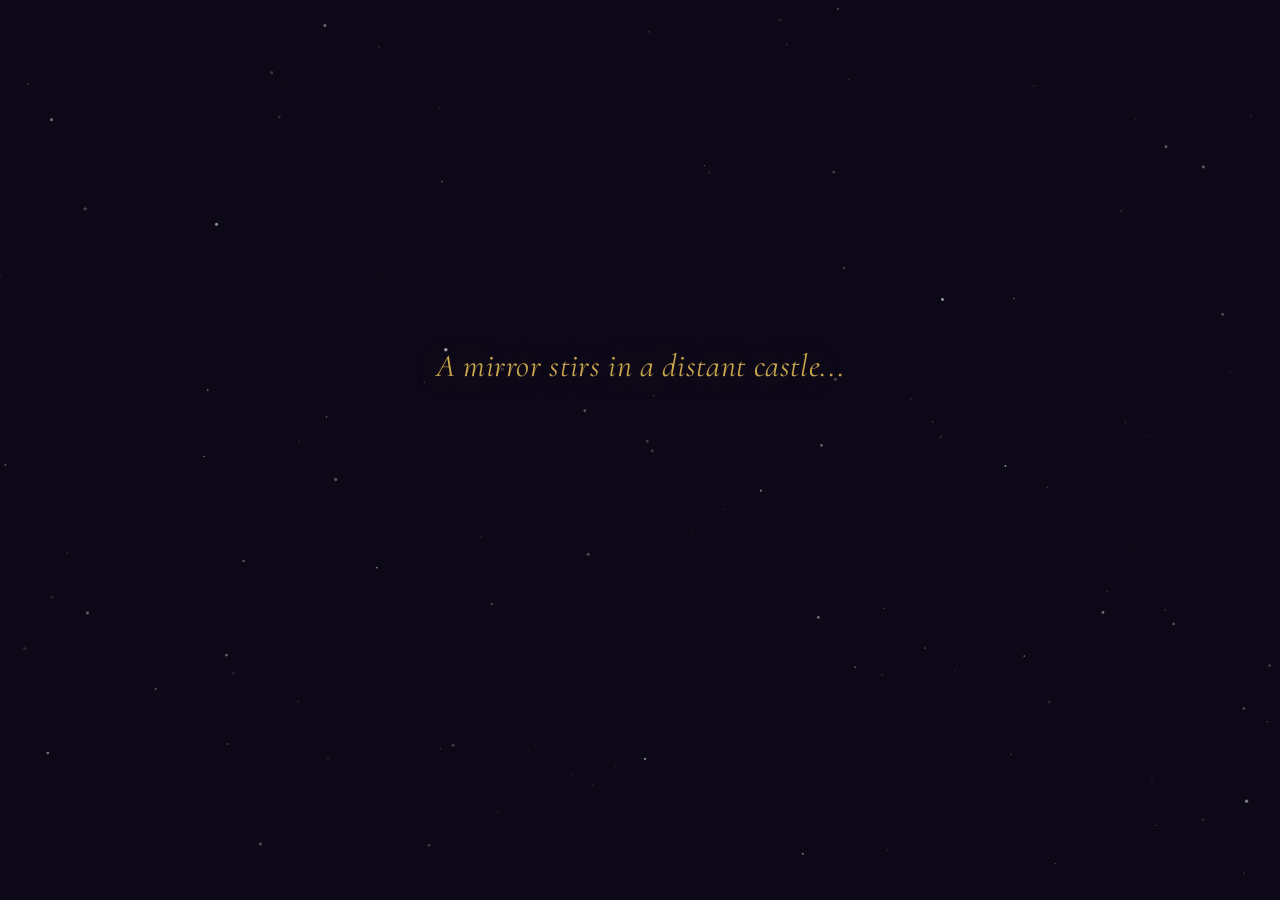
==== commit 309135e0: "Add files via upload" ====
--- a/ceremony.html
+++ b/ceremony.html
@@ -271,23 +271,32 @@
   { src:'assets/dresses/ariel.png',        princess:'ariel',       scores:{ariel:5, moana:2, jasmine:1} },
   { src:'assets/dresses/moana.png',        princess:'moana',       scores:{moana:5, ariel:2, pocahontas:2} },
   { src:'assets/dresses/aurora.png',       princess:'aurora',      scores:{aurora:5, cinderella:2, 'snow-white':2} },
-  { src:'assets/dresses/jasmine.png',      princess:'jasmine',     scores:{jasmine:5, ariel:2, tiana:1} }
+  { src:'assets/dresses/jasmine.png',      princess:'jasmine',     scores:{jasmine:5, ariel:2, tiana:1} },
+  { src:'assets/dresses/Anna.png',         princess:'anna',        scores:{anna:5, elsa:2, cinderella:1} },
+  { src:'assets/dresses/Merida.png',       princess:'merida',      scores:{merida:5, mulan:2, pocahontas:2} },
+  { src:'assets/dresses/Pocahontas.png',   princess:'pocahontas',  scores:{pocahontas:5, moana:3, merida:2} },
+  { src:'assets/dresses/Meg.png',          princess:'meg',         scores:{meg:5, jasmine:2, belle:1} },
+  { src:'assets/dresses/Rapunzel.png',     princess:'rapunzel',    scores:{rapunzel:5, aurora:2, belle:2} }
 ];
 
 // Named tiaras with princess scoring
 const TIARAS = [
-  { src:'assets/tiaras/elsa.png',       princess:'elsa',        scores:{elsa:5, aurora:2, anna:1} },
-  { src:'assets/tiaras/mulan.png',      princess:'mulan',       scores:{mulan:5, raya:2, pocahontas:1} },
-  { src:'assets/tiaras/raya.png',       princess:'raya',        scores:{raya:5, mulan:3, merida:2} },
-  { src:'assets/tiaras/aurora.png',     princess:'aurora',      scores:{aurora:5, cinderella:2, 'snow-white':2} },
-  { src:'assets/tiaras/snow-white.png', princess:'snow-white',  scores:{'snow-white':5, aurora:2, cinderella:2} },
-  { src:'assets/tiaras/rapunzel.png',   princess:'rapunzel',    scores:{rapunzel:5, aurora:2, belle:2} },
-  { src:'assets/tiaras/jasmine.png',    princess:'jasmine',     scores:{jasmine:5, ariel:2, tiana:1} },
-  { src:'assets/tiaras/belle.png',      princess:'belle',       scores:{belle:5, aurora:2, cinderella:1} },
-  { src:'assets/tiaras/cinderella.png', princess:'cinderella',  scores:{cinderella:5, aurora:2, 'snow-white':1} },
-  { src:'assets/tiaras/tiana.png',      princess:'tiana',       scores:{tiana:5, jasmine:2, belle:1} },
-  { src:'assets/tiaras/moana.png',      princess:'moana',       scores:{moana:5, ariel:2, pocahontas:2} },
-  { src:'assets/tiaras/ariel.png',      princess:'ariel',       scores:{ariel:5, moana:2, jasmine:2} }
+  { src:'assets/tiaras/elsa.png',           princess:'elsa',        scores:{elsa:5, aurora:2, anna:1} },
+  { src:'assets/tiaras/mulan.png',          princess:'mulan',       scores:{mulan:5, raya:2, pocahontas:1} },
+  { src:'assets/tiaras/raya.png',           princess:'raya',        scores:{raya:5, mulan:3, merida:2} },
+  { src:'assets/tiaras/aurora.png',         princess:'aurora',      scores:{aurora:5, cinderella:2, 'snow-white':2} },
+  { src:'assets/tiaras/snow-white.png',     princess:'snow-white',  scores:{'snow-white':5, aurora:2, cinderella:2} },
+  { src:'assets/tiaras/rapunzel.png',       princess:'rapunzel',    scores:{rapunzel:5, aurora:2, belle:2} },
+  { src:'assets/tiaras/jasmine.png',        princess:'jasmine',     scores:{jasmine:5, ariel:2, tiana:1} },
+  { src:'assets/tiaras/belle.png',          princess:'belle',       scores:{belle:5, aurora:2, cinderella:1} },
+  { src:'assets/tiaras/cinderella.png',     princess:'cinderella',  scores:{cinderella:5, aurora:2, 'snow-white':1} },
+  { src:'assets/tiaras/tiana.png',          princess:'tiana',       scores:{tiana:5, jasmine:2, belle:1} },
+  { src:'assets/tiaras/moana.png',          princess:'moana',       scores:{moana:5, ariel:2, pocahontas:2} },
+  { src:'assets/tiaras/ariel.png',          princess:'ariel',       scores:{ariel:5, moana:2, jasmine:2} },
+  { src:'assets/tiaras/Anna.png',           princess:'anna',        scores:{anna:5, elsa:2, cinderella:1} },
+  { src:'assets/tiaras/Merida.png',         princess:'merida',      scores:{merida:5, mulan:2, raya:2} },
+  { src:'assets/tiaras/Pocahontas.png',     princess:'pocahontas',  scores:{pocahontas:5, moana:3, aurora:1} },
+  { src:'assets/tiaras/Meg.png',            princess:'meg',         scores:{meg:5, rapunzel:2, jasmine:1} }
 ];
 
 // Named shoes with princess scoring
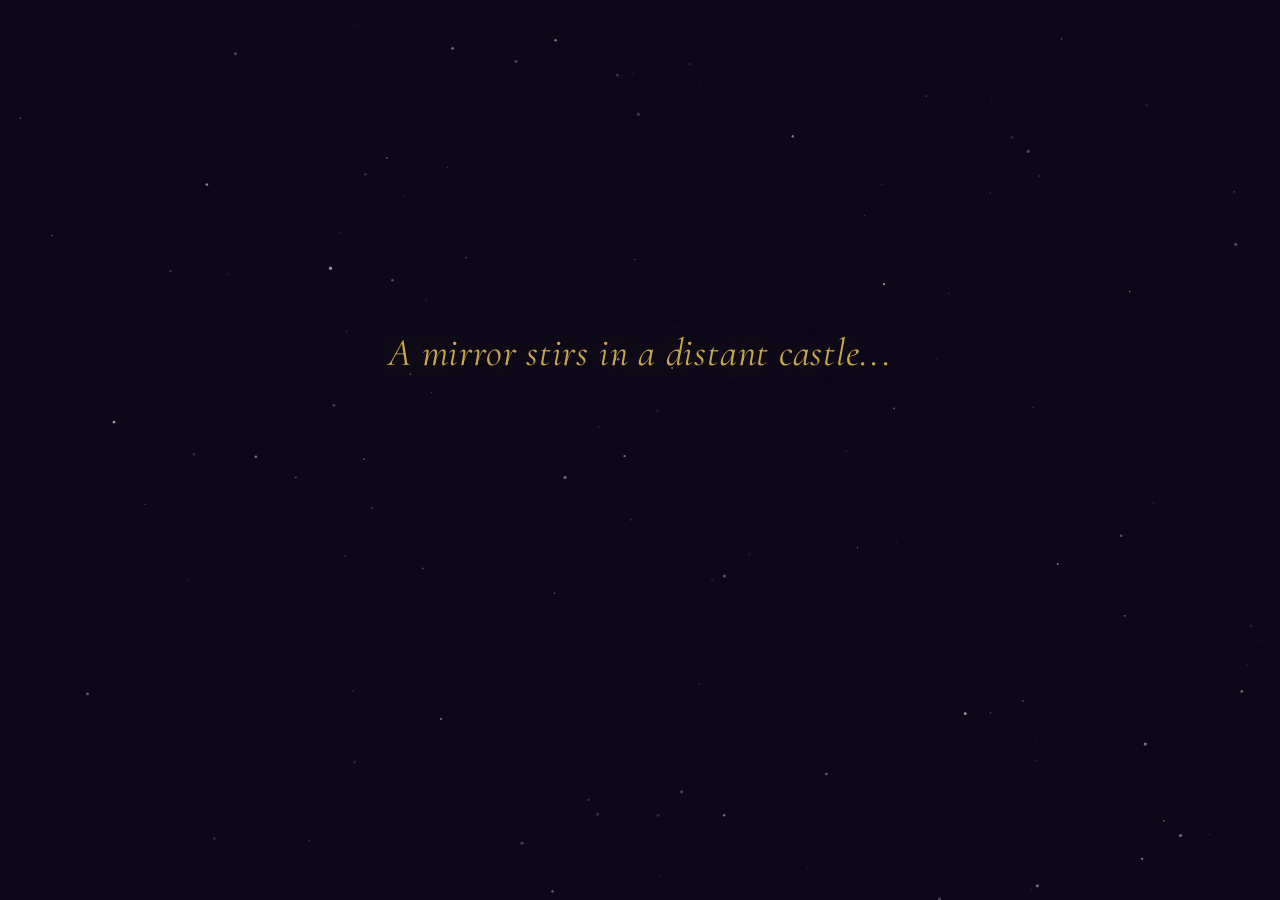
==== commit 212b1d88: "Add files via upload" ====
--- a/ceremony.html
+++ b/ceremony.html
@@ -6,6 +6,9 @@
 <meta name="apple-mobile-web-app-capable" content="yes">
 <meta name="theme-color" content="#0D0818">
 <link rel="manifest" href="manifest.json">
+  <meta name="apple-mobile-web-app-title" content="Royal Realm">
+  <link rel="apple-touch-icon" href="assets/icons/icon-512.png">
+
 <title>The Royal Ceremony ✦ Princess Quiz</title>
 <link href="https://fonts.googleapis.com/css2?family=Cinzel:wght@400;600;700;900&family=Cormorant+Garamond:ital,wght@0,300;0,400;0,600;1,300;1,400;1,600&family=Cormorant+Unicase:wght@300;400;600&family=Dancing+Script:wght@400;600;700&display=swap" rel="stylesheet">
 <style>
@@ -15,35 +18,35 @@
 #starfield{position:fixed;inset:0;pointer-events:none;z-index:0}
 #app{position:relative;width:100%;height:100%;z-index:1;overflow:hidden}
 #intro{position:absolute;inset:0;display:flex;flex-direction:column;align-items:center;justify-content:center;padding:24px;z-index:5}
-.intro-line{font-family:'Cormorant Garamond',serif;font-style:italic;font-size:clamp(20px,4.5vw,32px);color:var(--gold);text-align:center;line-height:1.5;max-width:600px;opacity:0;letter-spacing:0.02em;text-shadow:0 0 30px rgba(201,168,76,0.4);margin:8px 0}
+.intro-line{font-family:'Cormorant Garamond',serif;font-style:italic;font-size:clamp(24px, 5.0vw, 39px);color:var(--gold);text-align:center;line-height:1.5;max-width:600px;opacity:0;letter-spacing:0.02em;text-shadow:0 0 30px rgba(201,168,76,0.4);margin:8px 0}
 .intro-line.visible{animation:lineFade 1.4s ease forwards}
 @keyframes lineFade{from{opacity:0;transform:translateY(8px)}to{opacity:1;transform:translateY(0)}}
-.intro-line.large{font-family:'Dancing Script',cursive;font-size:clamp(28px,6vw,44px);color:var(--gold-light);font-style:normal;margin-top:30px}
-#intro-tap-hint{position:absolute;bottom:40px;left:50%;transform:translateX(-50%);font-family:'Cinzel',serif;font-size:11px;letter-spacing:0.3em;color:var(--gold-dim);text-transform:uppercase;opacity:0}
+.intro-line.large{font-family:'Dancing Script',cursive;font-size:clamp(34px, 6.6vw, 54px);color:var(--gold-light);font-style:normal;margin-top:30px}
+#intro-tap-hint{position:absolute;bottom:40px;left:50%;transform:translateX(-50%);font-family:'Cinzel',serif;font-size: 24px;letter-spacing:0.3em;color:var(--gold-dim);text-transform:uppercase;opacity:0}
 #intro-tap-hint.show{animation:tapPulse 2.5s ease-in-out infinite}
 @keyframes tapPulse{0%,100%{opacity:0.4}50%{opacity:0.9}}
 .scene{position:absolute;inset:0;display:flex;flex-direction:column;align-items:center;justify-content:center;padding:20px;opacity:0;pointer-events:none;transition:opacity 0.7s ease}
 .scene.active{opacity:1;pointer-events:all}
-.scene-title{font-family:'Cinzel',serif;font-size:clamp(10px,2vw,14px);color:var(--gold);letter-spacing:0.25em;text-transform:uppercase;margin-bottom:6px;text-align:center;opacity:0.7}
-.scene-heading{font-family:'Cinzel',serif;font-size:clamp(20px,4.5vw,40px);color:var(--cream);text-align:center;line-height:1.2;margin-bottom:8px;text-shadow:0 0 40px rgba(201,168,76,0.5)}
-.scene-sub{font-family:'Cormorant Garamond',serif;font-style:italic;font-size:clamp(13px,2.2vw,18px);color:var(--cream-dim);text-align:center;line-height:1.5;max-width:560px;margin-bottom:20px}
+.scene-title{font-family:'Cinzel',serif;font-size:clamp(12px, 2.2vw, 17px);color:var(--gold);letter-spacing:0.25em;text-transform:uppercase;margin-bottom:6px;text-align:center;opacity:0.7}
+.scene-heading{font-family:'Cinzel',serif;font-size:clamp(24px, 5.0vw, 49px);color:var(--cream);text-align:center;line-height:1.2;margin-bottom:8px;text-shadow:0 0 40px rgba(201,168,76,0.5)}
+.scene-sub{font-family:'Cormorant Garamond',serif;font-style:italic;font-size:clamp(16px, 2.4vw, 22px);color:var(--cream-dim);text-align:center;line-height:1.5;max-width:560px;margin-bottom:20px}
 .gold-divider{width:120px;height:1px;background:linear-gradient(90deg,transparent,var(--gold),transparent);margin:10px auto}
-.btn-royal{font-family:'Cinzel',serif;font-size:clamp(12px,1.8vw,15px);letter-spacing:0.15em;color:var(--purple-deep);background:linear-gradient(135deg,var(--gold-light),var(--gold),var(--gold-dim));border:none;padding:13px 32px;border-radius:2px;cursor:pointer;min-height:48px;min-width:160px;box-shadow:0 4px 20px rgba(201,168,76,0.4);transition:all 0.3s;text-transform:uppercase}
+.btn-royal{font-family:'Cinzel',serif;font-size:clamp(15px, 2.0vw, 18px);letter-spacing:0.15em;color:var(--purple-deep);background:linear-gradient(135deg,var(--gold-light),var(--gold),var(--gold-dim));border:none;padding:13px 32px;border-radius:2px;cursor:pointer;min-height:48px;min-width:160px;box-shadow:0 4px 20px rgba(201,168,76,0.4);transition:all 0.3s;text-transform:uppercase}
 .btn-royal:hover{transform:translateY(-2px);box-shadow:0 8px 30px rgba(201,168,76,0.6)}
 .btn-royal:disabled{opacity:0.35;pointer-events:none;cursor:default}
 .orn-frame{border:1px solid var(--gold-dim);padding:28px 32px;background:rgba(13,8,24,0.65);backdrop-filter:blur(10px);position:relative;max-width:680px;width:100%}
-.orn-frame::before,.orn-frame::after{content:'✦';position:absolute;color:var(--gold);font-size:18px;opacity:0.6}
+.orn-frame::before,.orn-frame::after{content:'✦';position:absolute;color:var(--gold);font-size: 26px;opacity:0.6}
 .orn-frame::before{top:-10px;left:50%;transform:translateX(-50%)}
 .orn-frame::after{bottom:-10px;left:50%;transform:translateX(-50%)}
 .royal-seal{width:72px;height:72px;margin:0 auto 14px;border:2px solid var(--gold-dim);border-radius:50%;display:flex;align-items:center;justify-content:center;font-size:32px;background:radial-gradient(circle,rgba(201,168,76,0.15),transparent);animation:sealPulse 3s ease-in-out infinite}
 @keyframes sealPulse{0%,100%{box-shadow:0 0 20px rgba(201,168,76,0.3)}50%{box-shadow:0 0 40px rgba(201,168,76,0.7)}}
-#name-input{font-family:'Cormorant Unicase',serif;font-size:clamp(22px,4vw,34px);color:var(--gold-light);background:transparent;border:none;border-bottom:1px solid var(--gold-dim);text-align:center;width:100%;max-width:320px;padding:8px 0;outline:none;margin:16px auto;display:block}
+#name-input{font-family:'Cormorant Unicase',serif;font-size:clamp(27px, 4.4vw, 41px);color:var(--gold-light);background:transparent;border:none;border-bottom:1px solid var(--gold-dim);text-align:center;width:100%;max-width:320px;padding:8px 0;outline:none;margin:16px auto;display:block}
 .color-grid{display:grid;grid-template-columns:repeat(4,1fr);gap:14px;max-width:440px;width:100%;margin:0 auto 16px}
 .color-swatch{aspect-ratio:1;border-radius:50%;cursor:pointer;border:3px solid transparent;transition:all 0.3s;display:flex;align-items:center;justify-content:center;min-height:54px}
-.color-swatch::after{content:'✦';color:white;font-size:20px;opacity:0;transition:opacity 0.3s}
+.color-swatch::after{content:'✦';color:white;font-size: 24px;opacity:0;transition:opacity 0.3s}
 .color-swatch.selected{border-color:var(--gold-light);box-shadow:0 0 22px rgba(201,168,76,0.7)}
 .color-swatch.selected::after{opacity:1}
-.color-label{font-family:'Cormorant Garamond',serif;font-size:11px;color:var(--cream-dim);text-align:center;margin-top:4px}
+.color-label{font-family:'Cormorant Garamond',serif;font-size: 24px;color:var(--cream-dim);text-align:center;margin-top:4px}
 .emblem-grid{display:grid;grid-template-columns:repeat(4,1fr);gap:8px;max-width:620px;width:100%;margin:0 auto 14px;overflow-y:auto;max-height:340px;padding-right:4px}
 .emblem-grid::-webkit-scrollbar{width:3px}.emblem-grid::-webkit-scrollbar-thumb{background:var(--gold-dim)}
 .emblem-card{border:1px solid rgba(139,105,20,0.4);background:rgba(0,0,0,0.3);border-radius:4px;padding:8px 6px;cursor:pointer;transition:all 0.25s;display:flex;flex-direction:column;align-items:center}
@@ -52,9 +55,9 @@
 .e-meaning{font-family:'Cormorant Garamond',serif;font-style:italic;font-size:8px;color:var(--cream-dim);text-align:center}
 .emblem-card.selected{border-color:var(--gold);background:rgba(201,168,76,0.1);box-shadow:0 0 16px rgba(201,168,76,0.35)}
 .motto-options{display:flex;flex-direction:column;gap:7px;max-width:520px;width:100%;margin:0 auto 14px}
-.motto-btn{font-family:'Cormorant Garamond',serif;font-style:italic;font-size:clamp(13px,2.2vw,16px);color:var(--cream);background:rgba(255,255,255,0.03);border:1px solid rgba(139,105,20,0.5);padding:11px 18px;cursor:pointer;border-radius:2px;transition:all 0.25s;min-height:48px;text-align:left}
+.motto-btn{font-family:'Cormorant Garamond',serif;font-style:italic;font-size:clamp(16px, 2.4vw, 20px);color:var(--cream);background:rgba(255,255,255,0.03);border:1px solid rgba(139,105,20,0.5);padding:11px 18px;cursor:pointer;border-radius:2px;transition:all 0.25s;min-height:48px;text-align:left}
 .motto-btn:hover,.motto-btn.selected{background:rgba(201,168,76,0.12);border-color:var(--gold);color:var(--gold-light)}
-#motto-custom{font-family:'Dancing Script',cursive;font-size:18px;color:var(--gold-light);background:rgba(255,255,255,0.04);border:1px solid var(--gold-dim);padding:10px 14px;width:100%;max-width:520px;outline:none;border-radius:2px;margin-top:4px;display:none}
+#motto-custom{font-family:'Dancing Script',cursive;font-size: 26px;color:var(--gold-light);background:rgba(255,255,255,0.04);border:1px solid var(--gold-dim);padding:10px 14px;width:100%;max-width:520px;outline:none;border-radius:2px;margin-top:4px;display:none}
 
 /* === BANNER (S5) — properly centered === */
 .banner-stage{display:flex;justify-content:center;align-items:flex-start;width:100%;margin:0 auto}
@@ -66,19 +69,19 @@
 /* Emblem: dropped DOWN to land in medallion ring (which sits at ~46% of banner height) */
 .banner-emblem-img{position:absolute;top:46%;left:50%;transform:translate(-50%,-50%);width:30%;height:30%;object-fit:contain;pointer-events:none;filter:drop-shadow(0 2px 8px rgba(0,0,0,0.5));z-index:10}
 /* MOTTO: deep burgundy (heraldic ink), bold Cinzel, centered on cream cloth */
-.banner-motto-txt{position:absolute;top:8%;left:13%;right:13%;text-align:center;font-family:'Cinzel',serif;font-weight:700;font-size:clamp(9px,1.1vw,13px);letter-spacing:0.04em;color:#3a0a0a;text-shadow:0 1px 0 rgba(255,255,255,0.4);line-height:1.3;pointer-events:none;z-index:10;overflow:hidden;display:-webkit-box;-webkit-line-clamp:2;-webkit-box-orient:vertical}
+.banner-motto-txt{position:absolute;top:8%;left:13%;right:13%;text-align:center;font-family:'Cinzel',serif;font-weight:700;font-size:clamp(11px, 1.2vw, 16px);letter-spacing:0.04em;color:#3a0a0a;text-shadow:0 1px 0 rgba(255,255,255,0.4);line-height:1.3;pointer-events:none;z-index:10;overflow:hidden;display:-webkit-box;-webkit-line-clamp:2;-webkit-box-orient:vertical}
 
 #s6{padding:0;overflow:hidden}
 .chamber-outer{position:relative;width:100%;height:100%;display:flex;flex-direction:column}
 .chamber-header{display:flex;align-items:center;justify-content:space-between;padding:8px 16px;background:rgba(13,8,24,0.88);backdrop-filter:blur(6px);border-bottom:1px solid var(--gold-dim);z-index:20;flex-shrink:0;gap:8px}
-.chamber-name{font-family:'Cinzel',serif;font-size:clamp(10px,1.8vw,14px);color:var(--gold);letter-spacing:0.15em;flex:1;text-align:center}
-.ch-nav{font-family:'Cinzel',serif;font-size:10px;color:var(--gold-dim);background:transparent;border:1px solid var(--gold-dim);padding:5px 12px;cursor:pointer;border-radius:2px;min-height:32px;white-space:nowrap;transition:all 0.2s}
+.chamber-name{font-family:'Cinzel',serif;font-size:clamp(12px, 2.0vw, 17px);color:var(--gold);letter-spacing:0.15em;flex:1;text-align:center}
+.ch-nav{font-family:'Cinzel',serif;font-size: 26px;color:var(--gold-dim);background:transparent;border:1px solid var(--gold-dim);padding:5px 12px;cursor:pointer;border-radius:2px;min-height:32px;white-space:nowrap;transition:all 0.2s}
 .ch-nav:hover{color:var(--gold);border-color:var(--gold)}
-.ch-done{font-family:'Cinzel',serif;font-size:11px;font-weight:700;color:var(--purple-deep);background:linear-gradient(135deg,var(--gold-light),var(--gold));border:none;padding:6px 18px;cursor:pointer;border-radius:2px;min-height:32px;letter-spacing:0.1em;text-transform:uppercase}
+.ch-done{font-family:'Cinzel',serif;font-size: 24px;font-weight:700;color:var(--purple-deep);background:linear-gradient(135deg,var(--gold-light),var(--gold));border:none;padding:6px 18px;cursor:pointer;border-radius:2px;min-height:32px;letter-spacing:0.1em;text-transform:uppercase}
 .chamber-body{display:flex;flex:1;overflow:hidden;min-height:0}
 .picker-panel{width:200px;min-width:180px;background:rgba(10,6,20,0.94);backdrop-filter:blur(8px);border-right:1px solid var(--gold-dim);display:flex;flex-direction:column;overflow:hidden;flex-shrink:0}
 .picker-tabs{display:flex;border-bottom:1px solid var(--gold-dim);flex-shrink:0}
-.picker-tab{flex:1;font-family:'Cinzel',serif;font-size:9px;letter-spacing:0.08em;color:var(--gold-dim);padding:10px 4px;text-align:center;cursor:pointer;border:none;background:transparent;text-transform:uppercase;transition:all 0.2s;border-bottom:2px solid transparent}
+.picker-tab{flex:1;font-family:'Cinzel',serif;font-size: 24px;letter-spacing:0.08em;color:var(--gold-dim);padding:10px 4px;text-align:center;cursor:pointer;border:none;background:transparent;text-transform:uppercase;transition:all 0.2s;border-bottom:2px solid transparent}
 .picker-tab.active{color:var(--gold);border-bottom-color:var(--gold)}
 .picker-scroll{flex:1;overflow-y:auto;padding:8px;display:flex;flex-direction:column;gap:6px}
 .picker-scroll::-webkit-scrollbar{width:3px}.picker-scroll::-webkit-scrollbar-thumb{background:var(--gold-dim);border-radius:2px}
@@ -98,18 +101,18 @@
 #s7{padding:20px}
 .s7-content{display:flex;flex-direction:column;align-items:center;justify-content:center;width:100%;max-width:600px;margin:0 auto;text-align:center}
 .mirror-frame{width:min(440px,90vw);border:3px solid var(--gold);background:rgba(13,8,24,0.75);padding:30px 28px;box-shadow:0 0 60px rgba(201,168,76,0.4);position:relative;margin:0 auto;text-align:center}
-.mirror-frame::before{content:'✦ ✦ ✦';position:absolute;top:-14px;left:50%;transform:translateX(-50%);background:var(--purple-deep);padding:0 12px;font-size:12px;color:var(--gold);letter-spacing:8px}
-.royal-title-display{font-family:'Cinzel',serif;font-weight:700;font-size:clamp(15px,2.8vw,22px);color:var(--gold-light);line-height:1.7;text-shadow:0 0 20px rgba(201,168,76,0.6);margin:14px auto;text-align:center}
-.mirror-voice{font-family:'Cormorant Garamond',serif;font-style:italic;font-size:clamp(13px,2.2vw,17px);color:var(--cream-dim);line-height:1.6;text-align:center}
+.mirror-frame::before{content:'✦ ✦ ✦';position:absolute;top:-14px;left:50%;transform:translateX(-50%);background:var(--purple-deep);padding:0 12px;font-size: 26px;color:var(--gold);letter-spacing:8px}
+.royal-title-display{font-family:'Cinzel',serif;font-weight:700;font-size:clamp(18px, 3.1vw, 27px);color:var(--gold-light);line-height:1.7;text-shadow:0 0 20px rgba(201,168,76,0.6);margin:14px auto;text-align:center}
+.mirror-voice{font-family:'Cormorant Garamond',serif;font-style:italic;font-size:clamp(16px, 2.4vw, 21px);color:var(--cream-dim);line-height:1.6;text-align:center}
 .s7-button-wrap{display:flex;justify-content:center;width:100%;margin-top:24px}
 
-.quiz-herald{font-family:'Cinzel',serif;font-size:clamp(16px,3.5vw,32px);color:var(--cream);text-align:center;animation:heralPulse 2s ease-in-out infinite}
+.quiz-herald{font-family:'Cinzel',serif;font-size:clamp(20px, 3.9vw, 39px);color:var(--cream);text-align:center;animation:heralPulse 2s ease-in-out infinite}
 @keyframes heralPulse{0%,100%{opacity:0.8}50%{opacity:1;text-shadow:0 0 30px rgba(201,168,76,0.8)}}
 .progress-dots{position:fixed;bottom:14px;left:50%;transform:translateX(-50%);display:flex;gap:8px;z-index:100}
 .pdot{width:6px;height:6px;border-radius:50%;background:rgba(201,168,76,0.15);border:1px solid var(--gold-dim);transition:all 0.3s}
 .pdot.done{background:var(--gold-dim)}.pdot.active{background:var(--gold);box-shadow:0 0 8px rgba(201,168,76,0.6);transform:scale(1.4)}
 @keyframes sparkleFloat{0%{opacity:0;transform:translateY(0) scale(0)}20%{opacity:1;transform:translateY(-10px) scale(1)}100%{opacity:0;transform:translateY(-60px) scale(0.5)}}
-.sparkle{position:fixed;pointer-events:none;z-index:999;animation:sparkleFloat 1.2s ease forwards;font-size:16px}
+.sparkle{position:fixed;pointer-events:none;z-index:999;animation:sparkleFloat 1.2s ease forwards;font-size: 23px}
 @media(max-width:600px){.picker-panel{width:150px;min-width:130px}.emblem-grid{grid-template-columns:repeat(3,1fr)}}
 </style>
 </head>
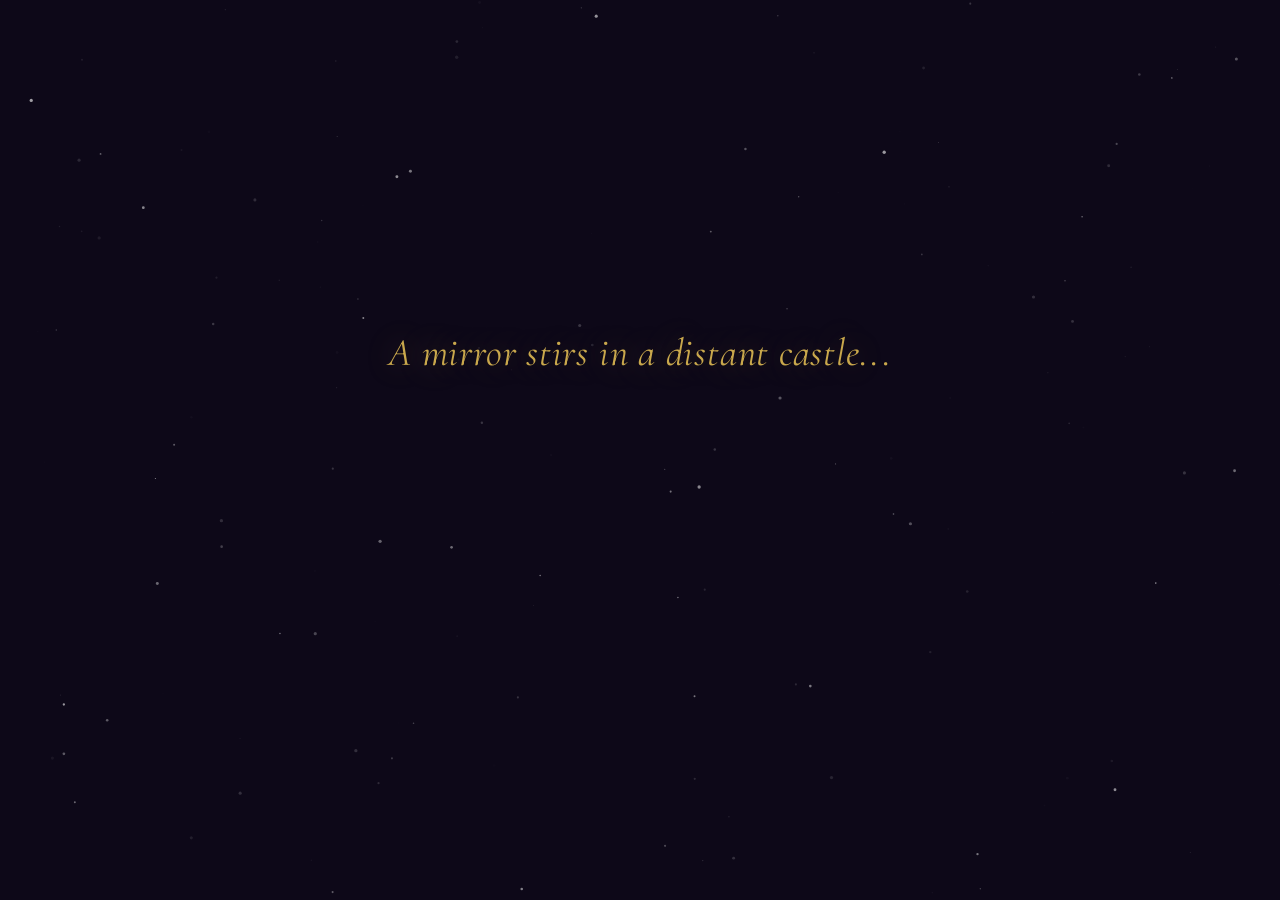
==== commit 0f759ae8: "Add files via upload" ====
--- a/ceremony.html
+++ b/ceremony.html
@@ -34,20 +34,20 @@
 .btn-royal{font-family:'Cinzel',serif;font-size:clamp(15px, 2.0vw, 18px);letter-spacing:0.15em;color:var(--purple-deep);background:linear-gradient(135deg,var(--gold-light),var(--gold),var(--gold-dim));border:none;padding:13px 32px;border-radius:2px;cursor:pointer;min-height:48px;min-width:160px;box-shadow:0 4px 20px rgba(201,168,76,0.4);transition:all 0.3s;text-transform:uppercase}
 .btn-royal:hover{transform:translateY(-2px);box-shadow:0 8px 30px rgba(201,168,76,0.6)}
 .btn-royal:disabled{opacity:0.35;pointer-events:none;cursor:default}
-.orn-frame{border:1px solid var(--gold-dim);padding:28px 32px;background:rgba(13,8,24,0.65);backdrop-filter:blur(10px);position:relative;max-width:680px;width:100%}
+.orn-frame{border:1px solid var(--gold-dim);padding:clamp(16px,4vw,28px) clamp(16px,4vw,32px);background:rgba(13,8,24,0.65);backdrop-filter:blur(10px);position:relative;max-width:min(680px,calc(100vw - 32px));width:100%}
 .orn-frame::before,.orn-frame::after{content:'✦';position:absolute;color:var(--gold);font-size: 26px;opacity:0.6}
 .orn-frame::before{top:-10px;left:50%;transform:translateX(-50%)}
 .orn-frame::after{bottom:-10px;left:50%;transform:translateX(-50%)}
 .royal-seal{width:72px;height:72px;margin:0 auto 14px;border:2px solid var(--gold-dim);border-radius:50%;display:flex;align-items:center;justify-content:center;font-size:32px;background:radial-gradient(circle,rgba(201,168,76,0.15),transparent);animation:sealPulse 3s ease-in-out infinite}
 @keyframes sealPulse{0%,100%{box-shadow:0 0 20px rgba(201,168,76,0.3)}50%{box-shadow:0 0 40px rgba(201,168,76,0.7)}}
 #name-input{font-family:'Cormorant Unicase',serif;font-size:clamp(27px, 4.4vw, 41px);color:var(--gold-light);background:transparent;border:none;border-bottom:1px solid var(--gold-dim);text-align:center;width:100%;max-width:320px;padding:8px 0;outline:none;margin:16px auto;display:block}
-.color-grid{display:grid;grid-template-columns:repeat(4,1fr);gap:14px;max-width:440px;width:100%;margin:0 auto 16px}
-.color-swatch{aspect-ratio:1;border-radius:50%;cursor:pointer;border:3px solid transparent;transition:all 0.3s;display:flex;align-items:center;justify-content:center;min-height:54px}
+.color-grid{display:grid;grid-template-columns:repeat(4,1fr);gap:clamp(8px,2vw,14px);max-width:min(440px,calc(100vw - 80px));width:100%;margin:0 auto 16px}
+.color-swatch{aspect-ratio:1;border-radius:50%;cursor:pointer;border:3px solid transparent;transition:all 0.3s;display:flex;align-items:center;justify-content:center;min-height:44px;width:100%}
 .color-swatch::after{content:'✦';color:white;font-size: 24px;opacity:0;transition:opacity 0.3s}
 .color-swatch.selected{border-color:var(--gold-light);box-shadow:0 0 22px rgba(201,168,76,0.7)}
 .color-swatch.selected::after{opacity:1}
 .color-label{font-family:'Cormorant Garamond',serif;font-size: 24px;color:var(--cream-dim);text-align:center;margin-top:4px}
-.emblem-grid{display:grid;grid-template-columns:repeat(4,1fr);gap:8px;max-width:620px;width:100%;margin:0 auto 14px;overflow-y:auto;max-height:340px;padding-right:4px}
+.emblem-grid{display:grid;grid-template-columns:repeat(4,1fr);gap:8px;max-width:min(620px,calc(100vw - 64px));width:100%;margin:0 auto 14px;overflow-y:auto;max-height:340px;padding-right:4px}
 .emblem-grid::-webkit-scrollbar{width:3px}.emblem-grid::-webkit-scrollbar-thumb{background:var(--gold-dim)}
 .emblem-card{border:1px solid rgba(139,105,20,0.4);background:rgba(0,0,0,0.3);border-radius:4px;padding:8px 6px;cursor:pointer;transition:all 0.25s;display:flex;flex-direction:column;align-items:center}
 .emblem-card img{width:100%;max-height:78px;object-fit:contain}
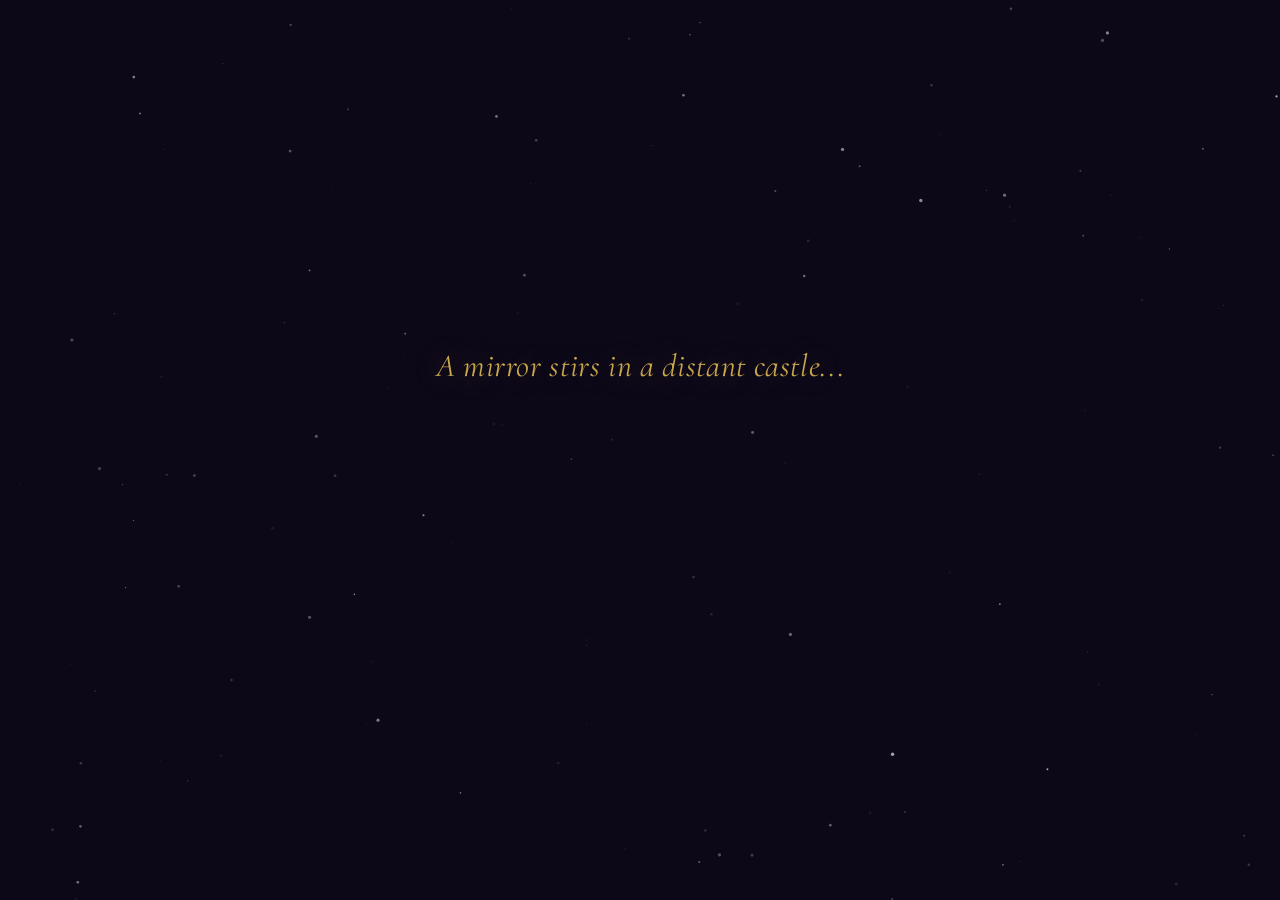
==== commit 15f598a3: "Add files via upload" ====
--- a/ceremony.html
+++ b/ceremony.html
@@ -18,46 +18,45 @@
 #starfield{position:fixed;inset:0;pointer-events:none;z-index:0}
 #app{position:relative;width:100%;height:100%;z-index:1;overflow:hidden}
 #intro{position:absolute;inset:0;display:flex;flex-direction:column;align-items:center;justify-content:center;padding:24px;z-index:5}
-.intro-line{font-family:'Cormorant Garamond',serif;font-style:italic;font-size:clamp(24px, 5.0vw, 39px);color:var(--gold);text-align:center;line-height:1.5;max-width:600px;opacity:0;letter-spacing:0.02em;text-shadow:0 0 30px rgba(201,168,76,0.4);margin:8px 0}
+.intro-line{font-family:'Cormorant Garamond',serif;font-style:italic;font-size:clamp(20px, 4.5vw, 32px);color:var(--gold);text-align:center;line-height:1.5;max-width:600px;opacity:0;letter-spacing:0.02em;text-shadow:0 0 30px rgba(201,168,76,0.4);margin:8px 0}
 .intro-line.visible{animation:lineFade 1.4s ease forwards}
 @keyframes lineFade{from{opacity:0;transform:translateY(8px)}to{opacity:1;transform:translateY(0)}}
-.intro-line.large{font-family:'Dancing Script',cursive;font-size:clamp(34px, 6.6vw, 54px);color:var(--gold-light);font-style:normal;margin-top:30px}
-#intro-tap-hint{position:absolute;bottom:40px;left:50%;transform:translateX(-50%);font-family:'Cinzel',serif;font-size: 24px;letter-spacing:0.3em;color:var(--gold-dim);text-transform:uppercase;opacity:0}
+.intro-line.large{font-family:'Dancing Script',cursive;font-size:clamp(28px, 6.0vw, 44px);color:var(--gold-light);font-style:normal;margin-top:30px}
+#intro-tap-hint{position:absolute;bottom:40px;left:50%;transform:translateX(-50%);font-family:'Cinzel',serif;font-size: 9px;letter-spacing:0.3em;color:var(--gold-dim);text-transform:uppercase;opacity:0}
 #intro-tap-hint.show{animation:tapPulse 2.5s ease-in-out infinite}
 @keyframes tapPulse{0%,100%{opacity:0.4}50%{opacity:0.9}}
 .scene{position:absolute;inset:0;display:flex;flex-direction:column;align-items:center;justify-content:center;padding:20px;opacity:0;pointer-events:none;transition:opacity 0.7s ease}
 .scene.active{opacity:1;pointer-events:all}
-.scene-title{font-family:'Cinzel',serif;font-size:clamp(12px, 2.2vw, 17px);color:var(--gold);letter-spacing:0.25em;text-transform:uppercase;margin-bottom:6px;text-align:center;opacity:0.7}
-.scene-heading{font-family:'Cinzel',serif;font-size:clamp(24px, 5.0vw, 49px);color:var(--cream);text-align:center;line-height:1.2;margin-bottom:8px;text-shadow:0 0 40px rgba(201,168,76,0.5)}
-.scene-sub{font-family:'Cormorant Garamond',serif;font-style:italic;font-size:clamp(16px, 2.4vw, 22px);color:var(--cream-dim);text-align:center;line-height:1.5;max-width:560px;margin-bottom:20px}
+.scene-title{font-family:'Cinzel',serif;font-size:clamp(10px, 2.0vw, 14px);color:var(--gold);letter-spacing:0.25em;text-transform:uppercase;margin-bottom:6px;text-align:center;opacity:0.7}
+.scene-heading{font-family:'Cinzel',serif;font-size:clamp(20px, 4.5vw, 40px);color:var(--cream);text-align:center;line-height:1.2;margin-bottom:8px;text-shadow:0 0 40px rgba(201,168,76,0.5)}
+.scene-sub{font-family:'Cormorant Garamond',serif;font-style:italic;font-size:clamp(13px, 2.2vw, 18px);color:var(--cream-dim);text-align:center;line-height:1.5;max-width:560px;margin-bottom:20px}
 .gold-divider{width:120px;height:1px;background:linear-gradient(90deg,transparent,var(--gold),transparent);margin:10px auto}
-.btn-royal{font-family:'Cinzel',serif;font-size:clamp(15px, 2.0vw, 18px);letter-spacing:0.15em;color:var(--purple-deep);background:linear-gradient(135deg,var(--gold-light),var(--gold),var(--gold-dim));border:none;padding:13px 32px;border-radius:2px;cursor:pointer;min-height:48px;min-width:160px;box-shadow:0 4px 20px rgba(201,168,76,0.4);transition:all 0.3s;text-transform:uppercase}
+.btn-royal{font-family:'Cinzel',serif;font-size:clamp(12px, 1.8vw, 15px);letter-spacing:0.15em;color:var(--purple-deep);background:linear-gradient(135deg,var(--gold-light),var(--gold),var(--gold-dim));border:none;padding:13px 32px;border-radius:2px;cursor:pointer;min-height:48px;min-width:160px;box-shadow:0 4px 20px rgba(201,168,76,0.4);transition:all 0.3s;text-transform:uppercase}
 .btn-royal:hover{transform:translateY(-2px);box-shadow:0 8px 30px rgba(201,168,76,0.6)}
 .btn-royal:disabled{opacity:0.35;pointer-events:none;cursor:default}
-.orn-frame{border:1px solid var(--gold-dim);padding:clamp(16px,4vw,28px) clamp(16px,4vw,32px);background:rgba(13,8,24,0.65);backdrop-filter:blur(10px);position:relative;max-width:min(680px,calc(100vw - 32px));width:100%}
-.orn-frame::before,.orn-frame::after{content:'✦';position:absolute;color:var(--gold);font-size: 26px;opacity:0.6}
+.orn-frame{border:1px solid var(--gold-dim);padding:clamp(11px, 2.7vw, 23px) clamp(10px, 2.7vw, 26px);background:rgba(13,8,24,0.65);backdrop-filter:blur(10px);position:relative;max-width:min(680px,calc(100vw - 24px));width:100%}.orn-frame::before,.orn-frame::after{content:'✦';position:absolute;color:var(--gold);font-size: 10px;opacity:0.6}
 .orn-frame::before{top:-10px;left:50%;transform:translateX(-50%)}
 .orn-frame::after{bottom:-10px;left:50%;transform:translateX(-50%)}
 .royal-seal{width:72px;height:72px;margin:0 auto 14px;border:2px solid var(--gold-dim);border-radius:50%;display:flex;align-items:center;justify-content:center;font-size:32px;background:radial-gradient(circle,rgba(201,168,76,0.15),transparent);animation:sealPulse 3s ease-in-out infinite}
 @keyframes sealPulse{0%,100%{box-shadow:0 0 20px rgba(201,168,76,0.3)}50%{box-shadow:0 0 40px rgba(201,168,76,0.7)}}
-#name-input{font-family:'Cormorant Unicase',serif;font-size:clamp(27px, 4.4vw, 41px);color:var(--gold-light);background:transparent;border:none;border-bottom:1px solid var(--gold-dim);text-align:center;width:100%;max-width:320px;padding:8px 0;outline:none;margin:16px auto;display:block}
-.color-grid{display:grid;grid-template-columns:repeat(4,1fr);gap:clamp(8px,2vw,14px);max-width:min(440px,calc(100vw - 80px));width:100%;margin:0 auto 16px}
-.color-swatch{aspect-ratio:1;border-radius:50%;cursor:pointer;border:3px solid transparent;transition:all 0.3s;display:flex;align-items:center;justify-content:center;min-height:44px;width:100%}
-.color-swatch::after{content:'✦';color:white;font-size: 24px;opacity:0;transition:opacity 0.3s}
+#name-input{font-family:'Cormorant Unicase',serif;font-size:clamp(22px, 4.0vw, 34px);color:var(--gold-light);background:transparent;border:none;border-bottom:1px solid var(--gold-dim);text-align:center;width:100%;max-width:320px;padding:8px 0;outline:none;margin:16px auto;display:block}
+.color-grid{display:grid;grid-template-columns:repeat(4,1fr);gap:clamp(5px, 1.4vw, 10px);width:100%;max-width:380px;margin:0 auto 16px}
+.color-swatch{aspect-ratio:1;border-radius:50%;cursor:pointer;border:3px solid transparent;transition:all 0.3s;display:flex;align-items:center;justify-content:center;width:100%;min-height:0}
+.color-swatch::after{content:'✦';color:white;font-size: 9px;opacity:0;transition:opacity 0.3s}
 .color-swatch.selected{border-color:var(--gold-light);box-shadow:0 0 22px rgba(201,168,76,0.7)}
 .color-swatch.selected::after{opacity:1}
-.color-label{font-family:'Cormorant Garamond',serif;font-size: 24px;color:var(--cream-dim);text-align:center;margin-top:4px}
+.color-label{font-family:'Cormorant Garamond',serif;font-size: 13px;color:var(--cream-dim);text-align:center;margin-top:4px}
 .emblem-grid{display:grid;grid-template-columns:repeat(4,1fr);gap:8px;max-width:min(620px,calc(100vw - 64px));width:100%;margin:0 auto 14px;overflow-y:auto;max-height:340px;padding-right:4px}
 .emblem-grid::-webkit-scrollbar{width:3px}.emblem-grid::-webkit-scrollbar-thumb{background:var(--gold-dim)}
 .emblem-card{border:1px solid rgba(139,105,20,0.4);background:rgba(0,0,0,0.3);border-radius:4px;padding:8px 6px;cursor:pointer;transition:all 0.25s;display:flex;flex-direction:column;align-items:center}
 .emblem-card img{width:100%;max-height:78px;object-fit:contain}
-.e-name{font-family:'Cinzel',serif;font-size:8.5px;letter-spacing:0.08em;color:var(--gold-dim);text-align:center;margin-top:4px;text-transform:uppercase}
-.e-meaning{font-family:'Cormorant Garamond',serif;font-style:italic;font-size:8px;color:var(--cream-dim);text-align:center}
+.e-name{font-family:'Cinzel',serif;font-size: 9px;letter-spacing:0.08em;color:var(--gold-dim);text-align:center;margin-top:4px;text-transform:uppercase}
+.e-meaning{font-family:'Cormorant Garamond',serif;font-style:italic;font-size:10px;color:var(--cream-dim);text-align:center}
 .emblem-card.selected{border-color:var(--gold);background:rgba(201,168,76,0.1);box-shadow:0 0 16px rgba(201,168,76,0.35)}
 .motto-options{display:flex;flex-direction:column;gap:7px;max-width:520px;width:100%;margin:0 auto 14px}
-.motto-btn{font-family:'Cormorant Garamond',serif;font-style:italic;font-size:clamp(16px, 2.4vw, 20px);color:var(--cream);background:rgba(255,255,255,0.03);border:1px solid rgba(139,105,20,0.5);padding:11px 18px;cursor:pointer;border-radius:2px;transition:all 0.25s;min-height:48px;text-align:left}
+.motto-btn{font-family:'Cormorant Garamond',serif;font-style:italic;font-size:clamp(13px, 2.2vw, 16px);color:var(--cream);background:rgba(255,255,255,0.03);border:1px solid rgba(139,105,20,0.5);padding:11px 18px;cursor:pointer;border-radius:2px;transition:all 0.25s;min-height:48px;text-align:left}
 .motto-btn:hover,.motto-btn.selected{background:rgba(201,168,76,0.12);border-color:var(--gold);color:var(--gold-light)}
-#motto-custom{font-family:'Dancing Script',cursive;font-size: 26px;color:var(--gold-light);background:rgba(255,255,255,0.04);border:1px solid var(--gold-dim);padding:10px 14px;width:100%;max-width:520px;outline:none;border-radius:2px;margin-top:4px;display:none}
+#motto-custom{font-family:'Dancing Script',cursive;font-size: 10px;color:var(--gold-light);background:rgba(255,255,255,0.04);border:1px solid var(--gold-dim);padding:10px 14px;width:100%;max-width:520px;outline:none;border-radius:2px;margin-top:4px;display:none}
 
 /* === BANNER (S5) — properly centered === */
 .banner-stage{display:flex;justify-content:center;align-items:flex-start;width:100%;margin:0 auto}
@@ -69,19 +68,19 @@
 /* Emblem: dropped DOWN to land in medallion ring (which sits at ~46% of banner height) */
 .banner-emblem-img{position:absolute;top:46%;left:50%;transform:translate(-50%,-50%);width:30%;height:30%;object-fit:contain;pointer-events:none;filter:drop-shadow(0 2px 8px rgba(0,0,0,0.5));z-index:10}
 /* MOTTO: deep burgundy (heraldic ink), bold Cinzel, centered on cream cloth */
-.banner-motto-txt{position:absolute;top:8%;left:13%;right:13%;text-align:center;font-family:'Cinzel',serif;font-weight:700;font-size:clamp(11px, 1.2vw, 16px);letter-spacing:0.04em;color:#3a0a0a;text-shadow:0 1px 0 rgba(255,255,255,0.4);line-height:1.3;pointer-events:none;z-index:10;overflow:hidden;display:-webkit-box;-webkit-line-clamp:2;-webkit-box-orient:vertical}
+.banner-motto-txt{position:absolute;top:8%;left:13%;right:13%;text-align:center;font-family:'Cinzel',serif;font-weight:700;font-size:clamp(9px, 1.1vw, 13px);letter-spacing:0.04em;color:#3a0a0a;text-shadow:0 1px 0 rgba(255,255,255,0.4);line-height:1.3;pointer-events:none;z-index:10;overflow:hidden;display:-webkit-box;-webkit-line-clamp:2;-webkit-box-orient:vertical}
 
 #s6{padding:0;overflow:hidden}
 .chamber-outer{position:relative;width:100%;height:100%;display:flex;flex-direction:column}
 .chamber-header{display:flex;align-items:center;justify-content:space-between;padding:8px 16px;background:rgba(13,8,24,0.88);backdrop-filter:blur(6px);border-bottom:1px solid var(--gold-dim);z-index:20;flex-shrink:0;gap:8px}
-.chamber-name{font-family:'Cinzel',serif;font-size:clamp(12px, 2.0vw, 17px);color:var(--gold);letter-spacing:0.15em;flex:1;text-align:center}
-.ch-nav{font-family:'Cinzel',serif;font-size: 26px;color:var(--gold-dim);background:transparent;border:1px solid var(--gold-dim);padding:5px 12px;cursor:pointer;border-radius:2px;min-height:32px;white-space:nowrap;transition:all 0.2s}
+.chamber-name{font-family:'Cinzel',serif;font-size:clamp(10px, 1.8vw, 14px);color:var(--gold);letter-spacing:0.15em;flex:1;text-align:center}
+.ch-nav{font-family:'Cinzel',serif;font-size: 10px;color:var(--gold-dim);background:transparent;border:1px solid var(--gold-dim);padding:5px 12px;cursor:pointer;border-radius:2px;min-height:32px;white-space:nowrap;transition:all 0.2s}
 .ch-nav:hover{color:var(--gold);border-color:var(--gold)}
-.ch-done{font-family:'Cinzel',serif;font-size: 24px;font-weight:700;color:var(--purple-deep);background:linear-gradient(135deg,var(--gold-light),var(--gold));border:none;padding:6px 18px;cursor:pointer;border-radius:2px;min-height:32px;letter-spacing:0.1em;text-transform:uppercase}
+.ch-done{font-family:'Cinzel',serif;font-size: 9px;font-weight:700;color:var(--purple-deep);background:linear-gradient(135deg,var(--gold-light),var(--gold));border:none;padding:6px 18px;cursor:pointer;border-radius:2px;min-height:32px;letter-spacing:0.1em;text-transform:uppercase}
 .chamber-body{display:flex;flex:1;overflow:hidden;min-height:0}
 .picker-panel{width:200px;min-width:180px;background:rgba(10,6,20,0.94);backdrop-filter:blur(8px);border-right:1px solid var(--gold-dim);display:flex;flex-direction:column;overflow:hidden;flex-shrink:0}
 .picker-tabs{display:flex;border-bottom:1px solid var(--gold-dim);flex-shrink:0}
-.picker-tab{flex:1;font-family:'Cinzel',serif;font-size: 24px;letter-spacing:0.08em;color:var(--gold-dim);padding:10px 4px;text-align:center;cursor:pointer;border:none;background:transparent;text-transform:uppercase;transition:all 0.2s;border-bottom:2px solid transparent}
+.picker-tab{flex:1;font-family:'Cinzel',serif;font-size: 13px;letter-spacing:0.08em;color:var(--gold-dim);padding:10px 4px;text-align:center;cursor:pointer;border:none;background:transparent;text-transform:uppercase;transition:all 0.2s;border-bottom:2px solid transparent}
 .picker-tab.active{color:var(--gold);border-bottom-color:var(--gold)}
 .picker-scroll{flex:1;overflow-y:auto;padding:8px;display:flex;flex-direction:column;gap:6px}
 .picker-scroll::-webkit-scrollbar{width:3px}.picker-scroll::-webkit-scrollbar-thumb{background:var(--gold-dim);border-radius:2px}
@@ -101,18 +100,18 @@
 #s7{padding:20px}
 .s7-content{display:flex;flex-direction:column;align-items:center;justify-content:center;width:100%;max-width:600px;margin:0 auto;text-align:center}
 .mirror-frame{width:min(440px,90vw);border:3px solid var(--gold);background:rgba(13,8,24,0.75);padding:30px 28px;box-shadow:0 0 60px rgba(201,168,76,0.4);position:relative;margin:0 auto;text-align:center}
-.mirror-frame::before{content:'✦ ✦ ✦';position:absolute;top:-14px;left:50%;transform:translateX(-50%);background:var(--purple-deep);padding:0 12px;font-size: 26px;color:var(--gold);letter-spacing:8px}
-.royal-title-display{font-family:'Cinzel',serif;font-weight:700;font-size:clamp(18px, 3.1vw, 27px);color:var(--gold-light);line-height:1.7;text-shadow:0 0 20px rgba(201,168,76,0.6);margin:14px auto;text-align:center}
-.mirror-voice{font-family:'Cormorant Garamond',serif;font-style:italic;font-size:clamp(16px, 2.4vw, 21px);color:var(--cream-dim);line-height:1.6;text-align:center}
+.mirror-frame::before{content:'✦ ✦ ✦';position:absolute;top:-14px;left:50%;transform:translateX(-50%);background:var(--purple-deep);padding:0 12px;font-size: 10px;color:var(--gold);letter-spacing:8px}
+.royal-title-display{font-family:'Cinzel',serif;font-weight:700;font-size:clamp(15px, 2.8vw, 22px);color:var(--gold-light);line-height:1.7;text-shadow:0 0 20px rgba(201,168,76,0.6);margin:14px auto;text-align:center}
+.mirror-voice{font-family:'Cormorant Garamond',serif;font-style:italic;font-size:clamp(13px, 2.2vw, 17px);color:var(--cream-dim);line-height:1.6;text-align:center}
 .s7-button-wrap{display:flex;justify-content:center;width:100%;margin-top:24px}
 
-.quiz-herald{font-family:'Cinzel',serif;font-size:clamp(20px, 3.9vw, 39px);color:var(--cream);text-align:center;animation:heralPulse 2s ease-in-out infinite}
+.quiz-herald{font-family:'Cinzel',serif;font-size:clamp(16px, 3.5vw, 32px);color:var(--cream);text-align:center;animation:heralPulse 2s ease-in-out infinite}
 @keyframes heralPulse{0%,100%{opacity:0.8}50%{opacity:1;text-shadow:0 0 30px rgba(201,168,76,0.8)}}
 .progress-dots{position:fixed;bottom:14px;left:50%;transform:translateX(-50%);display:flex;gap:8px;z-index:100}
 .pdot{width:6px;height:6px;border-radius:50%;background:rgba(201,168,76,0.15);border:1px solid var(--gold-dim);transition:all 0.3s}
 .pdot.done{background:var(--gold-dim)}.pdot.active{background:var(--gold);box-shadow:0 0 8px rgba(201,168,76,0.6);transform:scale(1.4)}
 @keyframes sparkleFloat{0%{opacity:0;transform:translateY(0) scale(0)}20%{opacity:1;transform:translateY(-10px) scale(1)}100%{opacity:0;transform:translateY(-60px) scale(0.5)}}
-.sparkle{position:fixed;pointer-events:none;z-index:999;animation:sparkleFloat 1.2s ease forwards;font-size: 23px}
+.sparkle{position:fixed;pointer-events:none;z-index:999;animation:sparkleFloat 1.2s ease forwards;font-size: 13px}
 @media(max-width:600px){.picker-panel{width:150px;min-width:130px}.emblem-grid{grid-template-columns:repeat(3,1fr)}}
 </style>
 </head>
